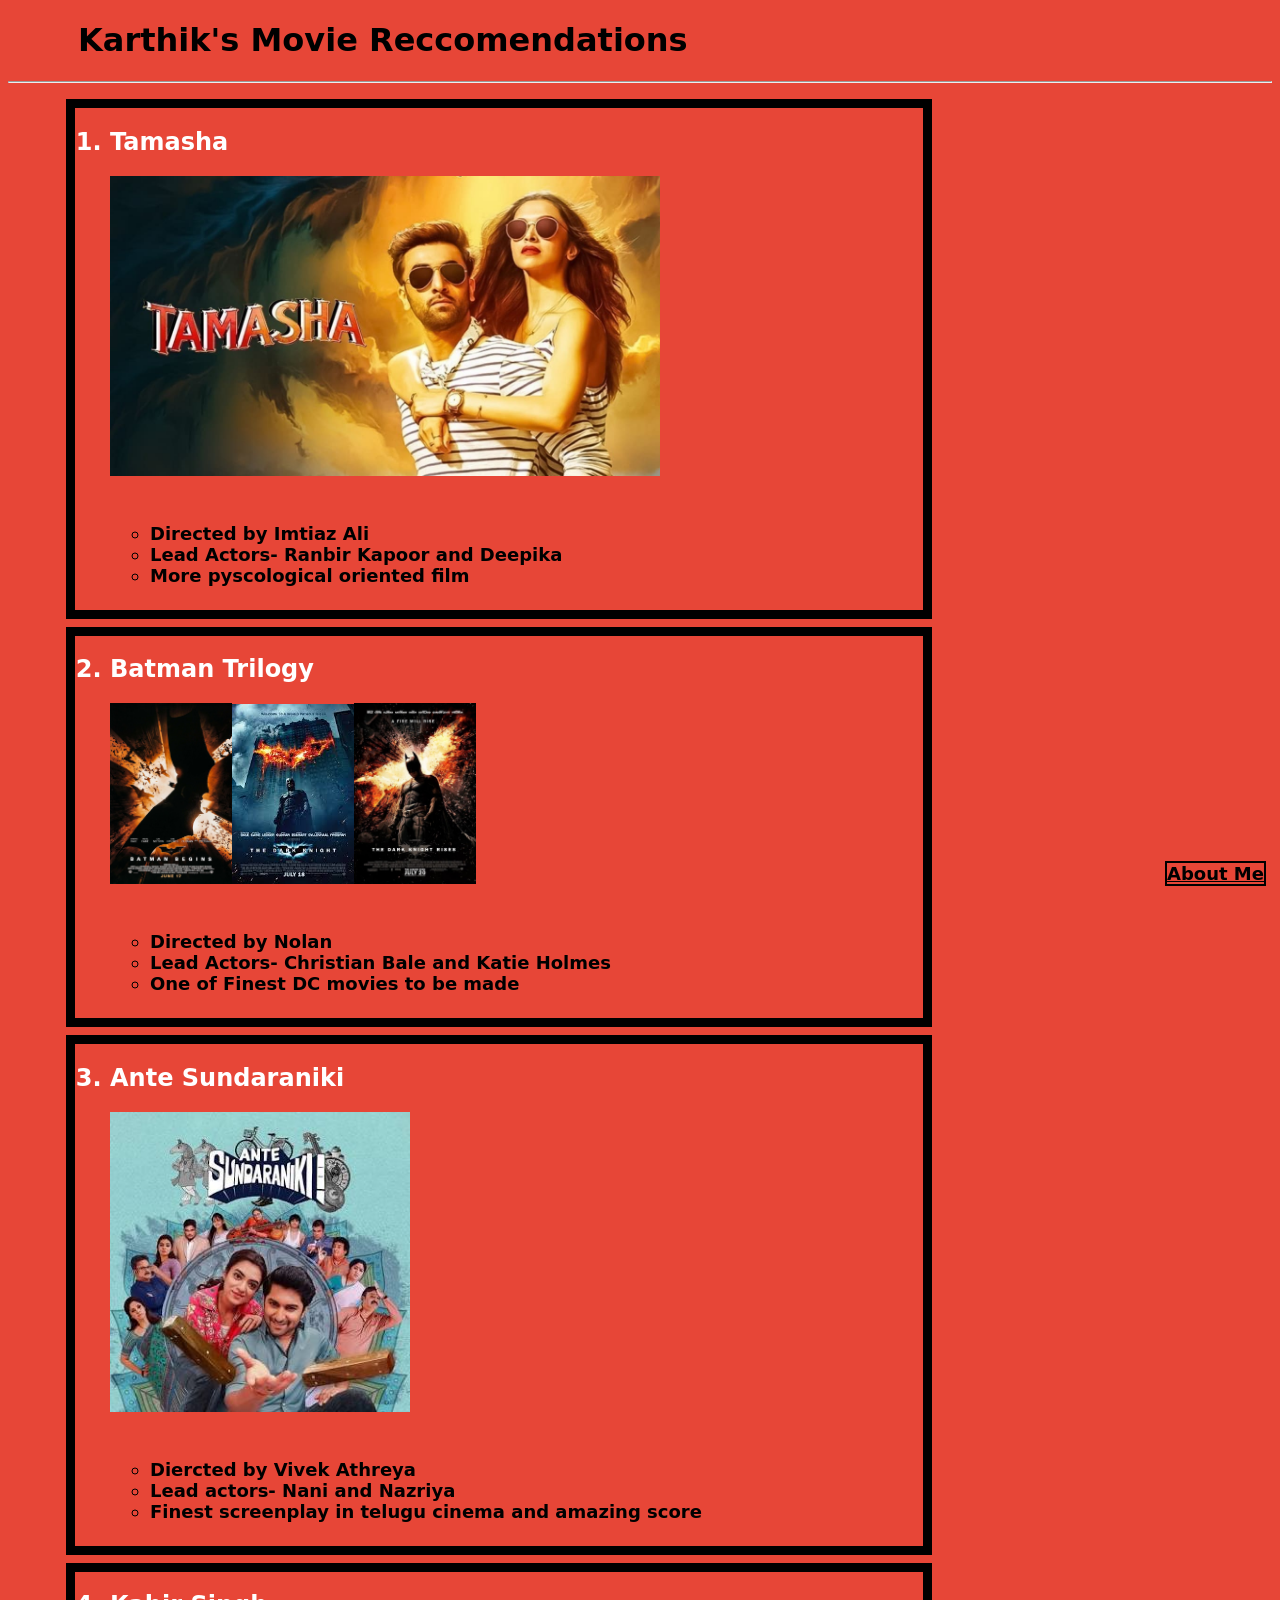
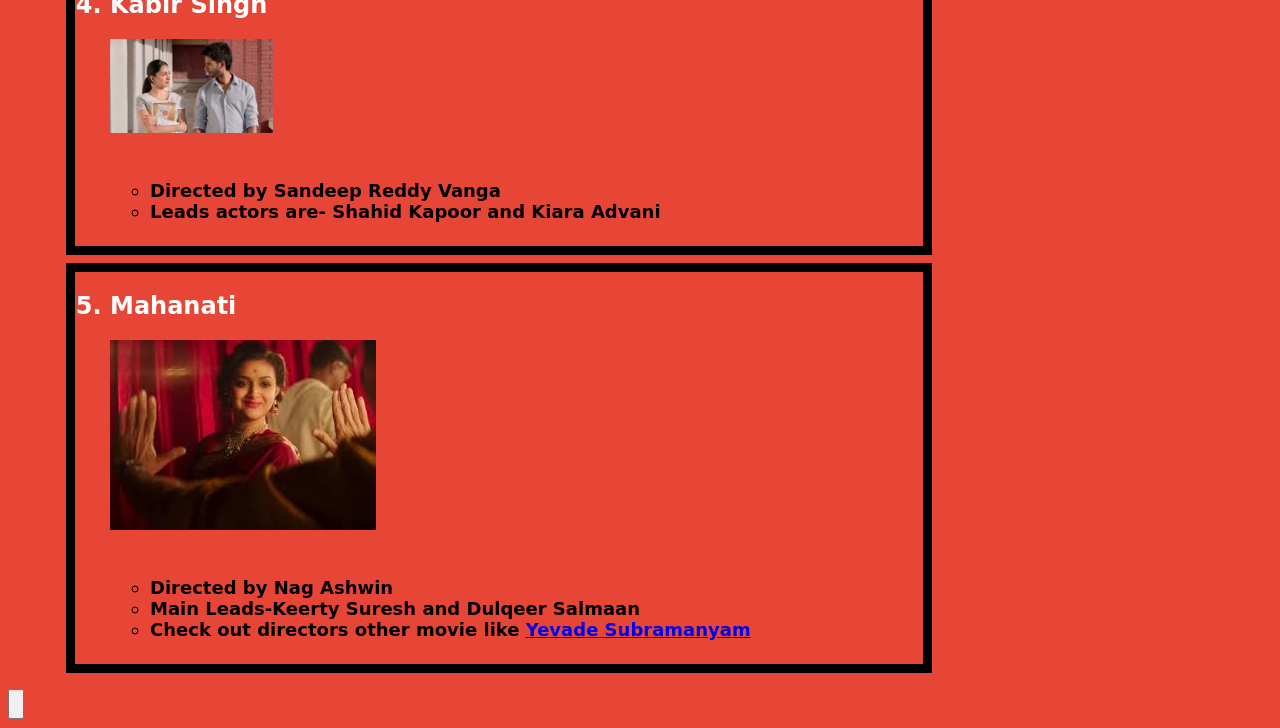
==== index.html @ cbca0136 "Update index.html" ====
<!DOCTYPE html>
<html lang="en">
<head>
    <meta charset="UTF-8">
    <meta name="viewport" content="width=device-width, initial-scale=1.0">
    <title>Frames</title>
    <link rel="stylesheet" href="/stylesheet.css">
    <style>
        h2{
            color: white;
        }
    </style>
</head>
<body>
    <div class="container">
    <h1>Karthik's Movie Reccomendations</h1>
    <hr />
      <ol>
    <div class="movie" id="tamasha">
    <h2><li>Tamasha</li></h2>
    <a href="https://www.zee5.com/movies/details/tamasha/0-0-2539"><img src="./tamasha1170x658964faec2e1a142fdafef271f6e71be9c.jpg" alt="picture of the movie Tamsha" height="300" width="550"></a>
    <ul><br>
        <h4><li>Directed by Imtiaz Ali</li>
            <li>Lead Actors- Ranbir Kapoor and Deepika</li>
            <li>More pyscological oriented film</li></h4>
    </ul></div>
    

    <div class="movie" id="batman">
    <h2><li>Batman Trilogy</li></h2>
    <a href="https://www.hotstar.com/in/movies/the-dark-knight/1971000395"><img src="./MV5BMzA2NDQzZDEtNDU5Ni00YTlkLTg2OWEtYmQwM2Y1YTBjMjFjXkEyXkFqcGc@._V1_FMjpg_UX1000_.jpg" width="15%"><img src="./latest.jpg" width="15%"><img src="./download.jpg" width="15%"></a>
    <ul><br>
        <h4><li>Directed by Nolan</li>
            <li>Lead Actors- Christian Bale and Katie Holmes</li>
            <li>One of Finest DC movies to be made</li></h4>
    </ul></div>

    <div class="movie" id="ante">
    <h2><li>Ante Sundaraniki</li></h2>
    <a href="https://www.netflix.com/in/title/81346056"><img src="./download (2).jpg" alt="movie picture" height="300" width="300"></a>
    <ul><br>
        <h4><li>Diercted by Vivek Athreya</li>
            <li>Lead actors- Nani and Nazriya</li>
            <li>Finest screenplay in telugu cinema and amazing score</li>
    </h4></ul></div>

    <div class="movie" id="kabirsingh">
    <h2><li>Kabir Singh</li></h2>
    <a href="https://www.hotstar.com/in/movies/kabir-singh/1271516484"><img src="./shahid-kapoor-kiara-advani-kabir-singh.jpg" alt="kabir singh movie picture" width="20%"></a>
    <ul><br>
        <h4><li>Directed by Sandeep Reddy Vanga</li>
            <li>Leads actors are- Shahid Kapoor and Kiara Advani</li>
</h4></ul></div>

    <div class="movie" id="mahanti">
    <h2><li>Mahanati</li></h2>
   <a href="https://www.primevideo.com/region/eu/detail/Mahanati-Telugu/0OO3IZOUKK5UD2OCTPVXBA4AO0"><img src="./maha 2.jpg" alt="picture of movie mahanati"></a>
   <ul><br>
<h4><li>Directed by Nag Ashwin</li>
    <li>Main Leads-Keerty Suresh and Dulqeer Salmaan</li>
    <li>Check out directors other movie like <a href="https://www.sunnxt.com/telugu-movie-yevade-subramanyam-2015/detail/7736">Yevade Subramanyam</a></li></h4></ul></div>
      </ol>
      <button><h4><a href="./about Me.html" class="fixed">About Me</a></h4></button>
      </div>
</body>
</html>
---- stylesheet.css ----
body{
    background-color:  rgb(231, 70, 55);
}
h4{
    font-size: 18px;
}
*{
    font-family: system-ui, -apple-system, BlinkMacSystemFont, 'Segoe UI', Roboto, Oxygen, Ubuntu, Cantarell, 'Open Sans', 'Helvetica Neue', sans-serif;
}
.movie{
    border: 9px solid black;
    margin: 8px;
    margin-right: 350px;
    padding-left: 35px;
    position:relative; left: 10px;
}
.fixed{
    position: fixed;bottom: 14px; right: 14px;
    color: black;
    border: 2px solid black;
}
h1{
    margin-left: 70px;
}


/*media query for devices under 600px css code*/
@media(max-width:600px){
    body{
        h1{
     margin-left: 30px;
     padding-top: 10px;
        }
        div{
            width: 550px;
        }
        .movie{
            margin-right: -250px;
        }
        .container{
            margin-left: -30px;
        }
             }
    }
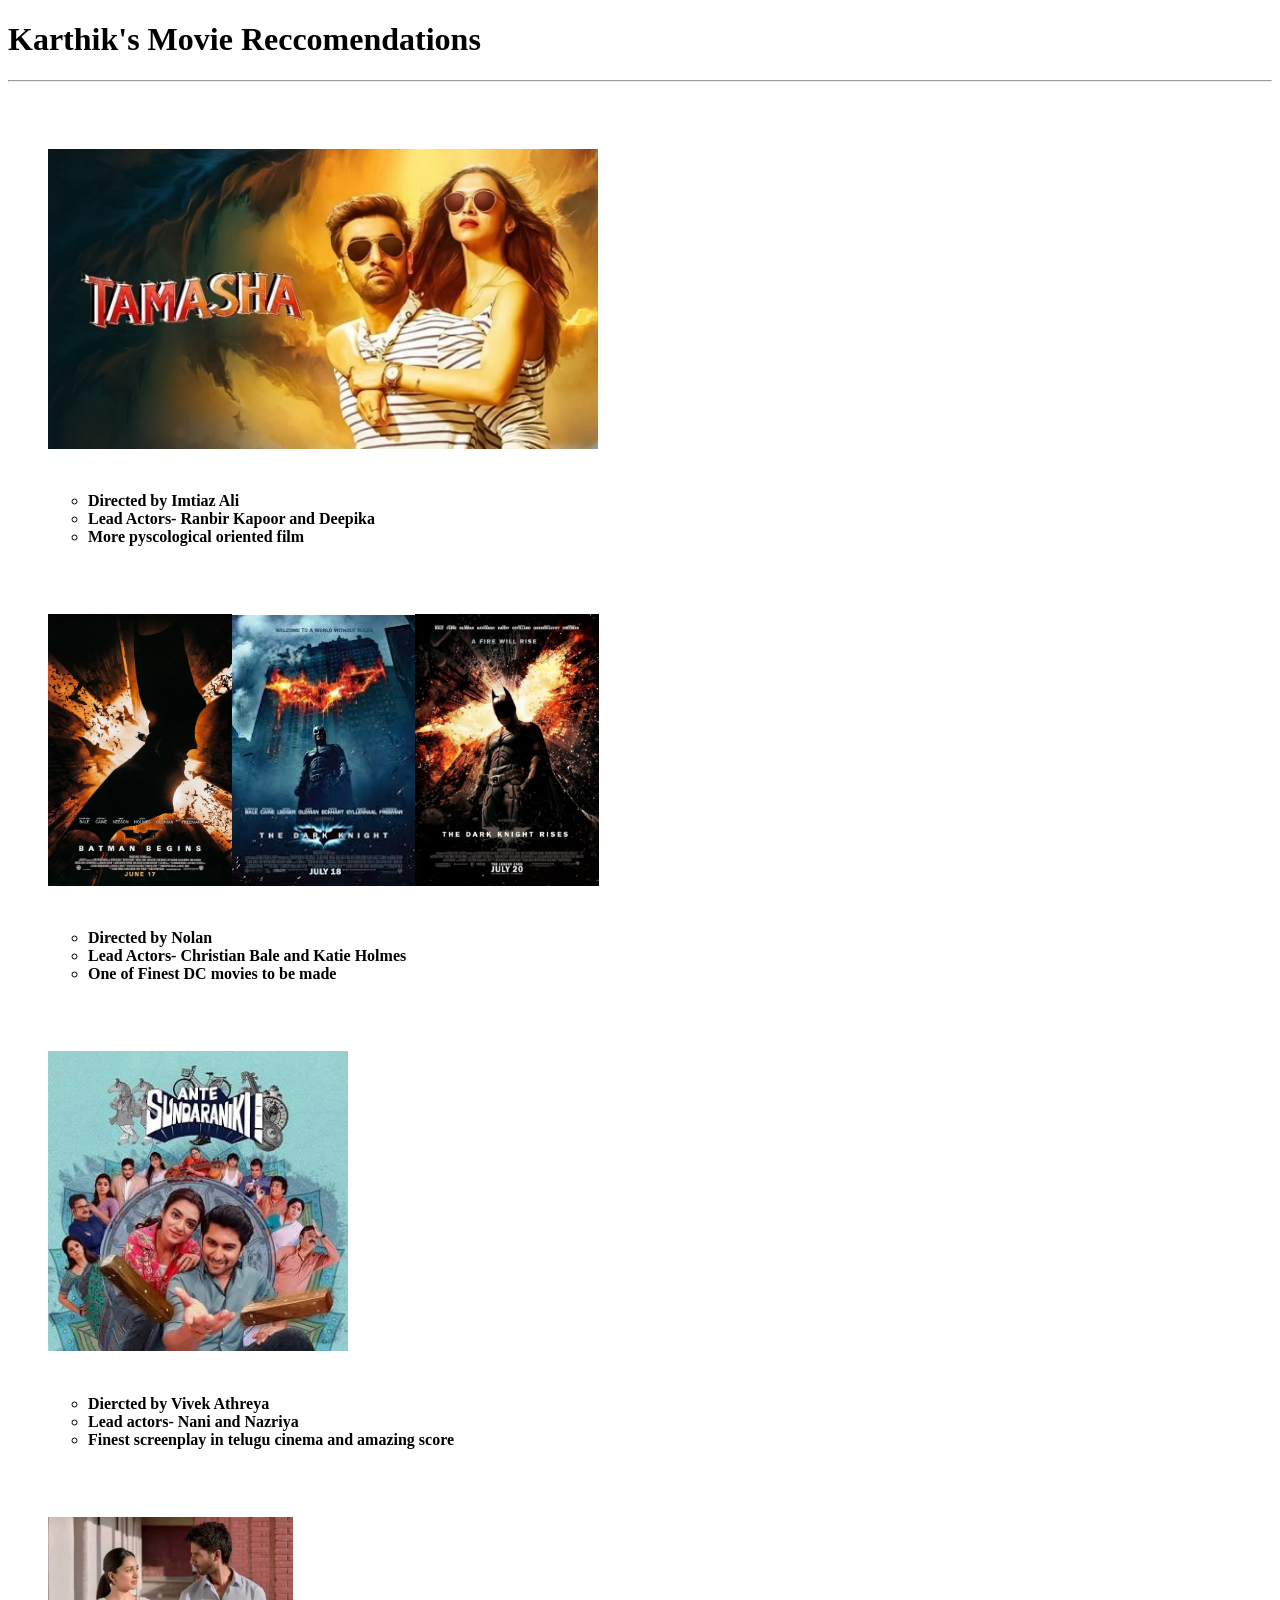
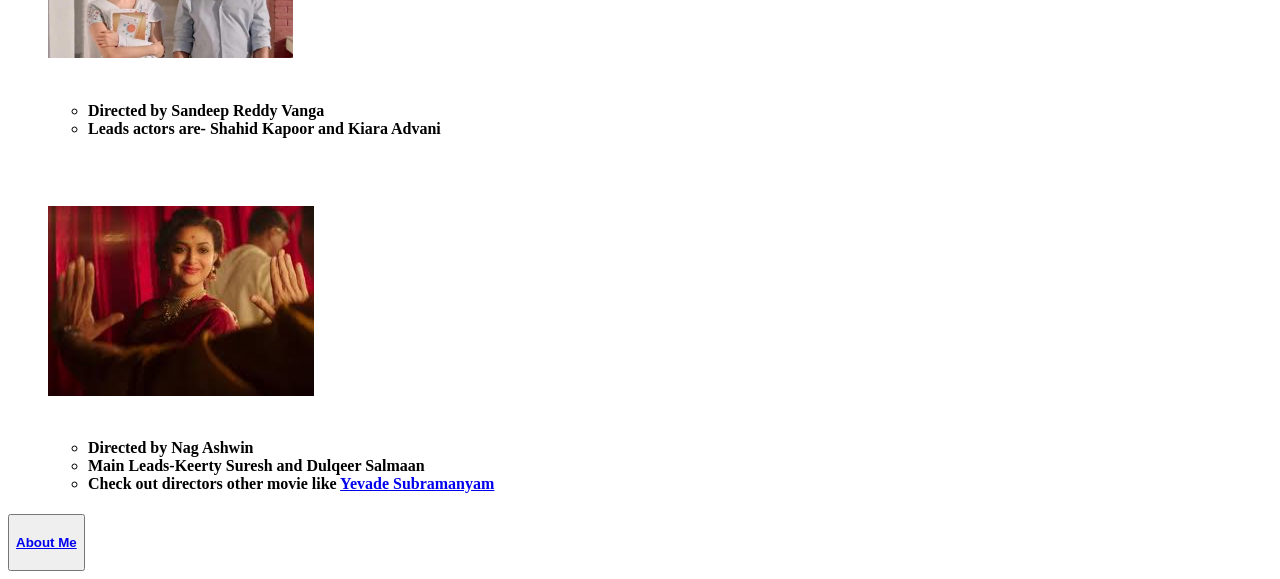
==== commit 6c867163: "Add files via upload" ====
--- a/index.html
+++ b/index.html
@@ -4,7 +4,7 @@
     <meta charset="UTF-8">
     <meta name="viewport" content="width=device-width, initial-scale=1.0">
     <title>Frames</title>
-    <link rel="stylesheet" href="/stylesheet.css">
+    <link rel="stylesheet" href="./css/stylesheet.css">
     <style>
         h2{
             color: white;
@@ -52,7 +52,7 @@
             <li>Leads actors are- Shahid Kapoor and Kiara Advani</li>
 </h4></ul></div>
 
-    <div class="movie" id="mahanti">
+    <div class="movie" id="mahanati">
     <h2><li>Mahanati</li></h2>
    <a href="https://www.primevideo.com/region/eu/detail/Mahanati-Telugu/0OO3IZOUKK5UD2OCTPVXBA4AO0"><img src="./maha 2.jpg" alt="picture of movie mahanati"></a>
    <ul><br>
@@ -63,4 +63,4 @@
       <button><h4><a href="./about Me.html" class="fixed">About Me</a></h4></button>
       </div>
 </body>
-</html>
+</html>
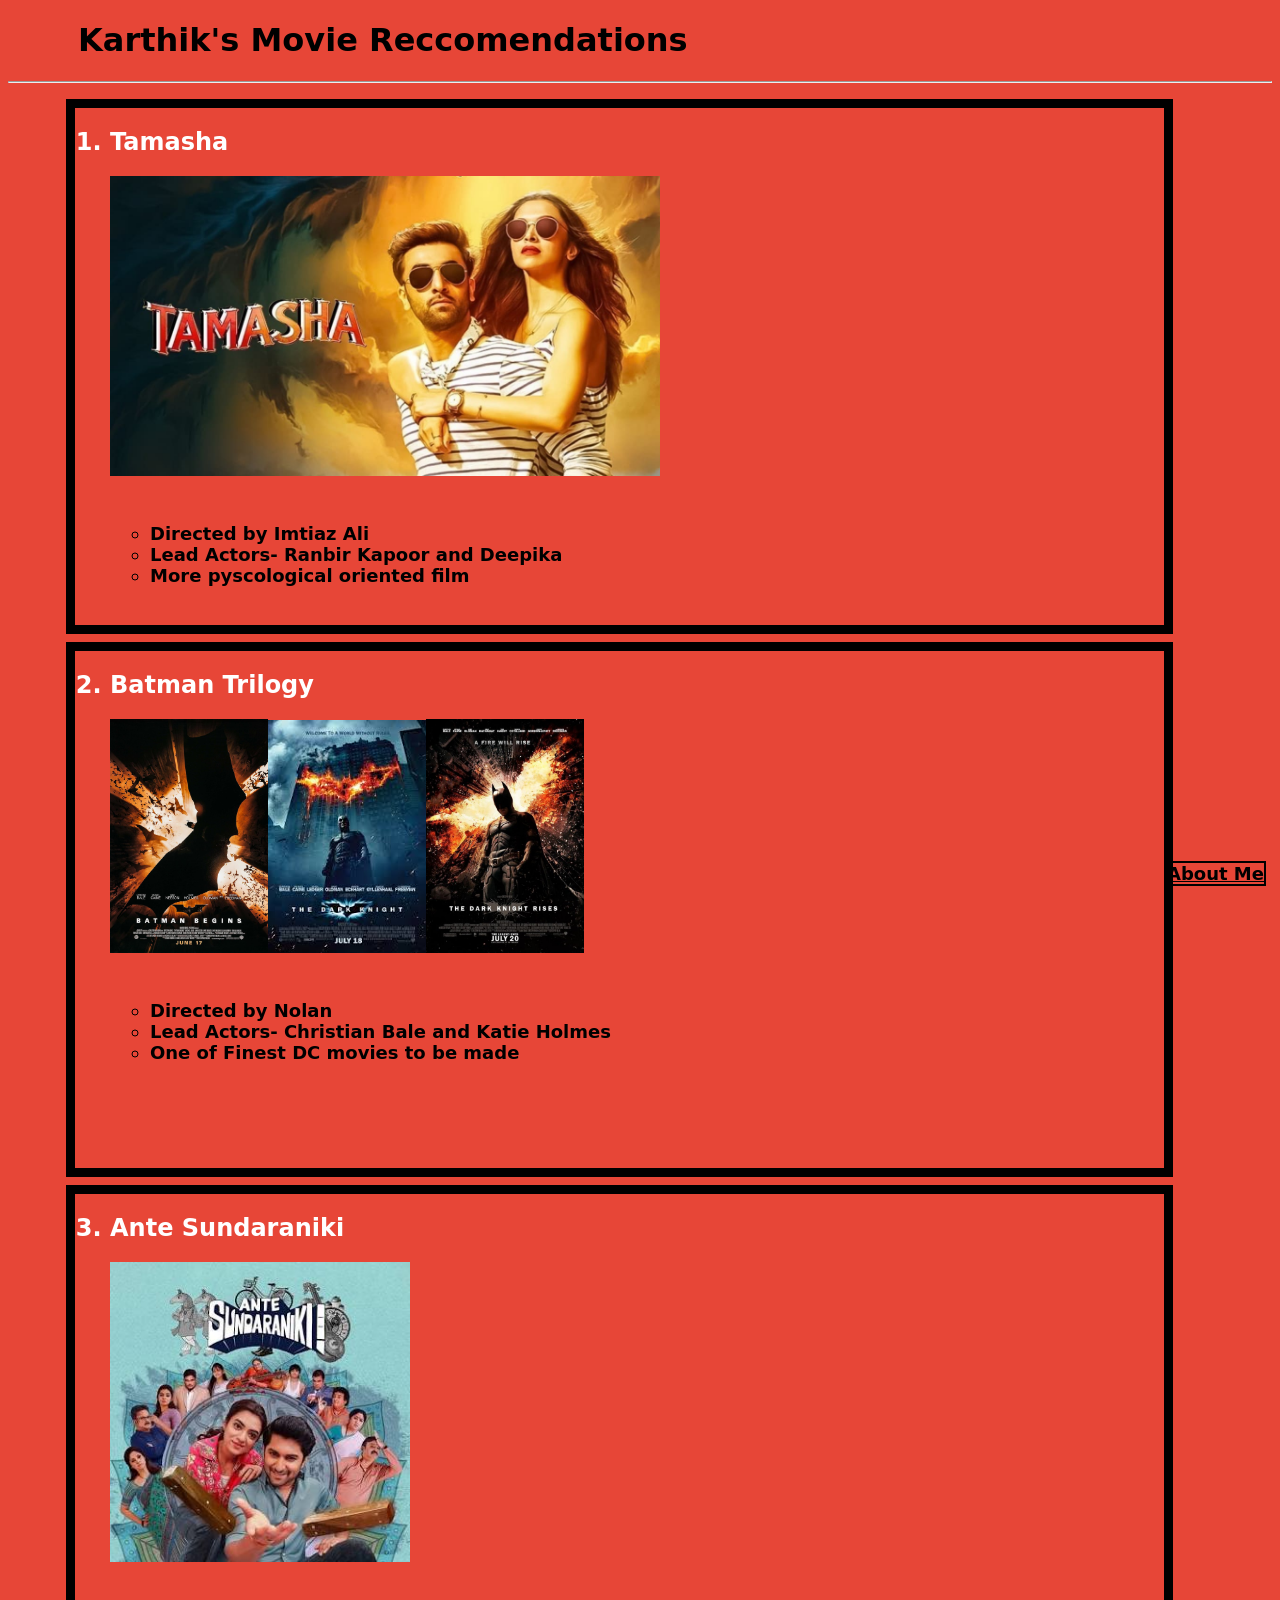
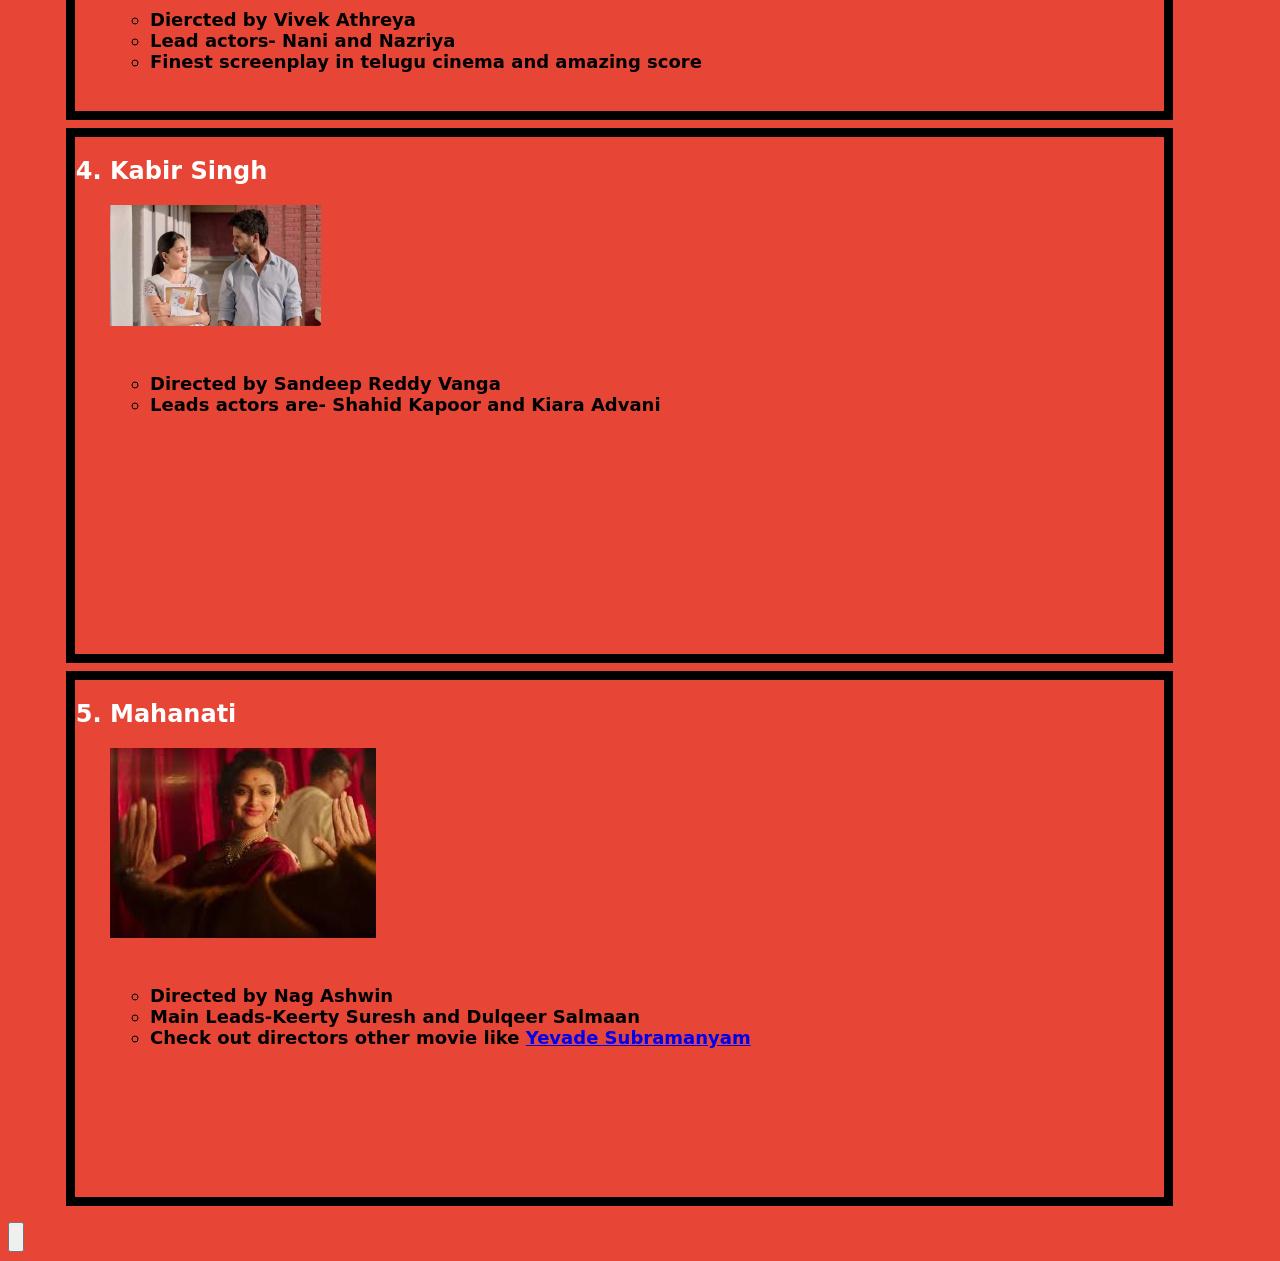
==== commit 08900291: "Update index.html" ====
--- a/index.html
+++ b/index.html
@@ -4,7 +4,7 @@
     <meta charset="UTF-8">
     <meta name="viewport" content="width=device-width, initial-scale=1.0">
     <title>Frames</title>
-    <link rel="stylesheet" href="./css/stylesheet.css">
+    <link rel="stylesheet" href="/stylesheet.css">
     <style>
         h2{
             color: white;
@@ -63,4 +63,4 @@
       <button><h4><a href="./about Me.html" class="fixed">About Me</a></h4></button>
       </div>
 </body>
-</html>+</html>
--- a/stylesheet.css
+++ b/stylesheet.css
@@ -0,0 +1,64 @@
+body{
+    background-color:  rgb(231, 70, 55);
+}
+h4{
+    font-size: 18px;
+}
+*{
+    font-family: system-ui, -apple-system, BlinkMacSystemFont, 'Segoe UI', Roboto, Oxygen, Ubuntu, Cantarell, 'Open Sans', 'Helvetica Neue', sans-serif;
+}
+.movie{
+    border: 9px solid black;
+    margin: 8px;
+    height: 517px;
+    width: 1054px;
+    padding-left: 35px;
+    position:relative; left: 10px;
+}
+.fixed{
+    position: fixed;bottom: 14px; right: 14px;
+    color: black;
+    border: 2px solid black;
+    }
+h1{
+    margin-left: 70px;
+}
+
+
+/*media query for devices under 600px css code*/
+@media(max-width:600px){
+        h1{
+     margin-left: 50px;
+     padding-top: 10px;
+        }
+        .movie{
+            width: 550px;
+            margin-right: -250px;
+        }
+        .container{
+            margin-left: -40px;
+        }
+        .fixed{
+    font-size: 25px !important; 
+        }
+        h4{
+            font-size: 23px;
+        }
+        #tamasha img{
+            width: 500px;
+            height:auto;
+        } 
+        #batman img{
+            display: inline;
+            width: 20%;
+            height: 40%;
+        }
+        #kabirsingh img{
+            width: 85%;
+            height: auto;
+        }
+        #mahanati{
+            width: 85%;
+            height: auto;
+        }
+    }
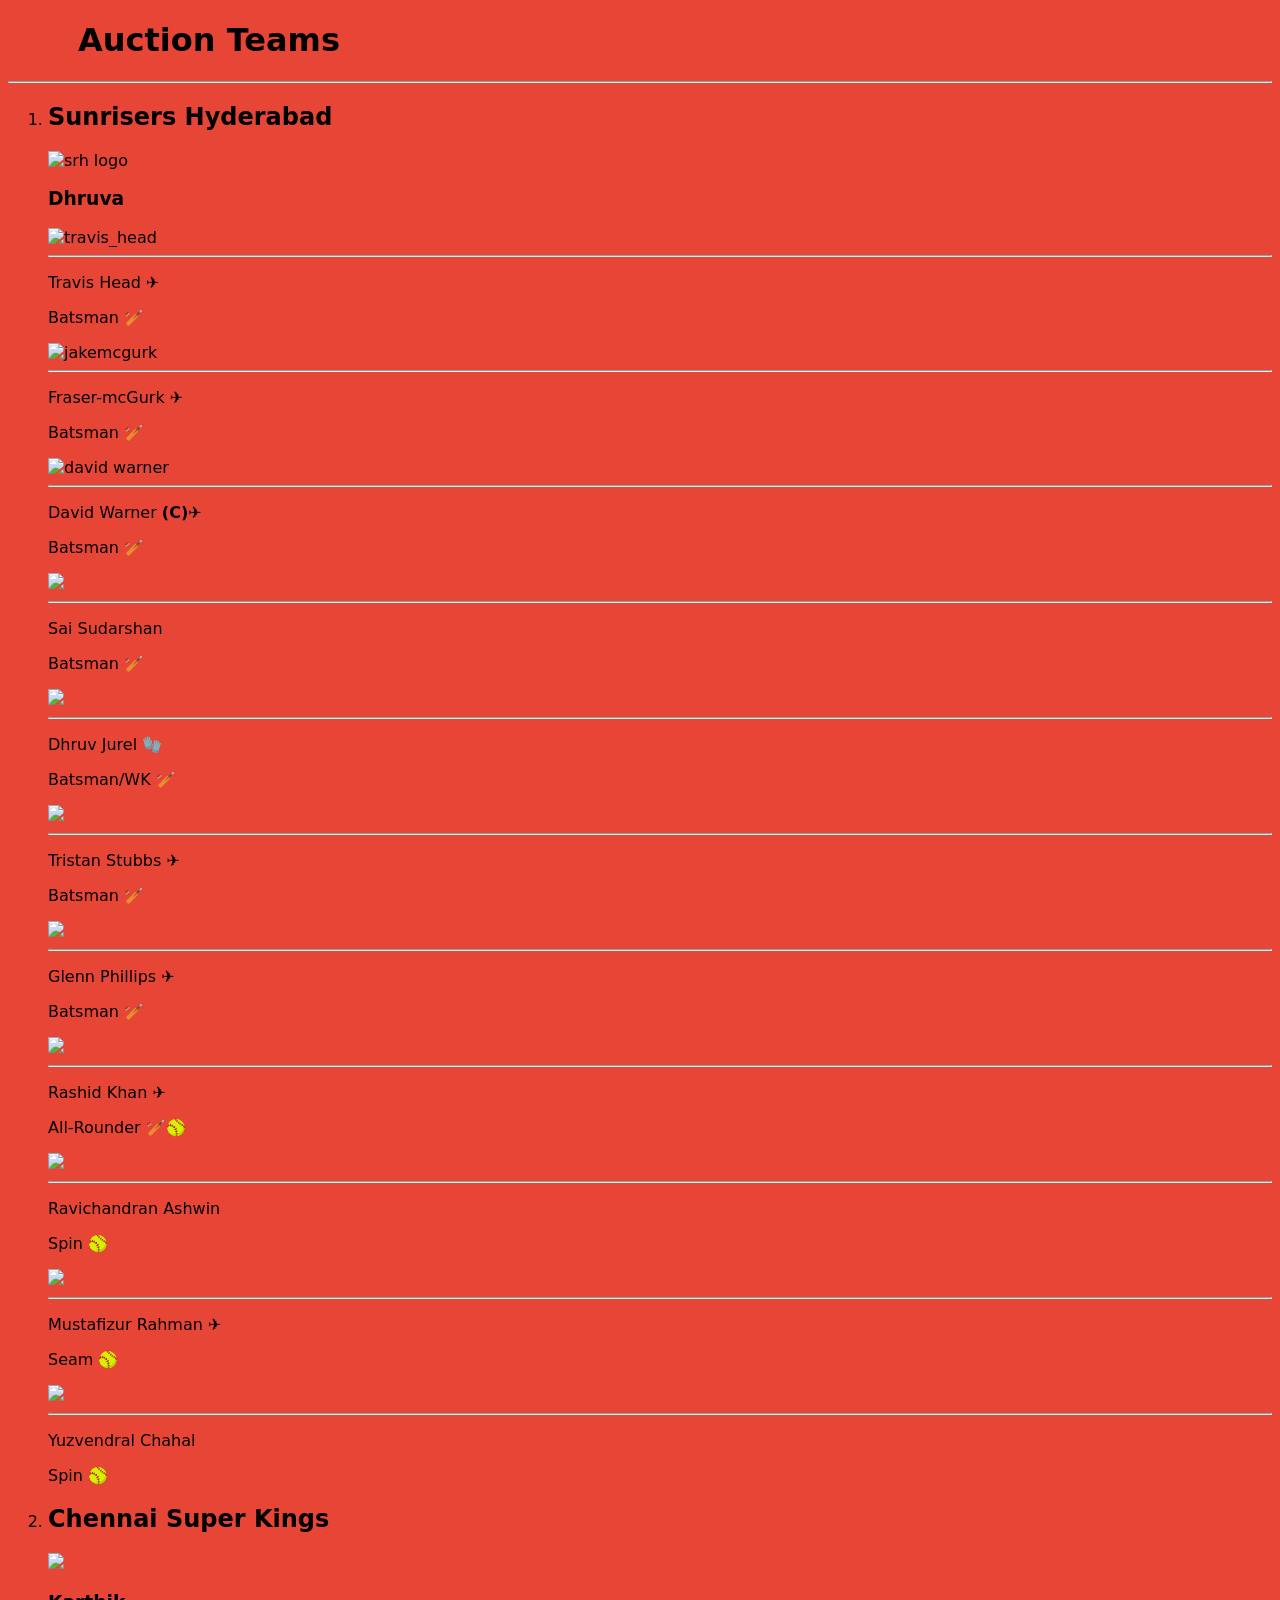
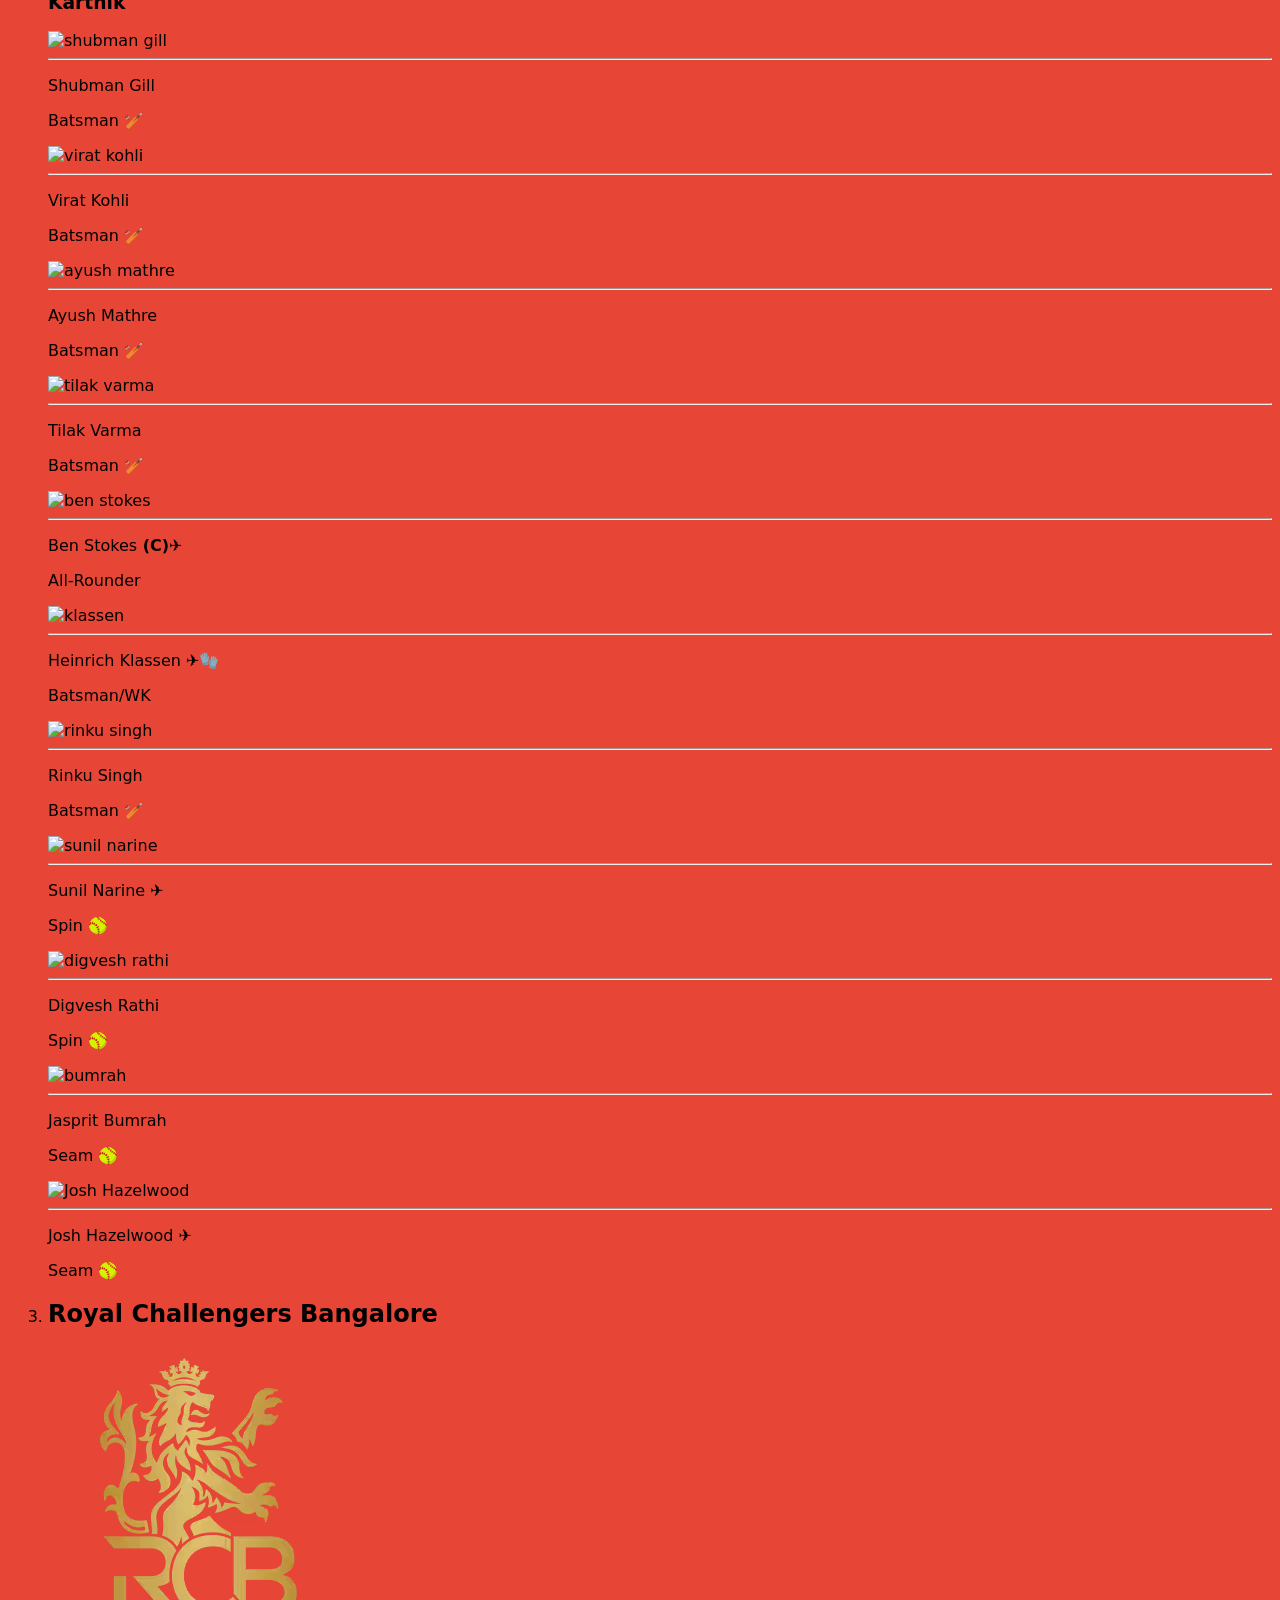
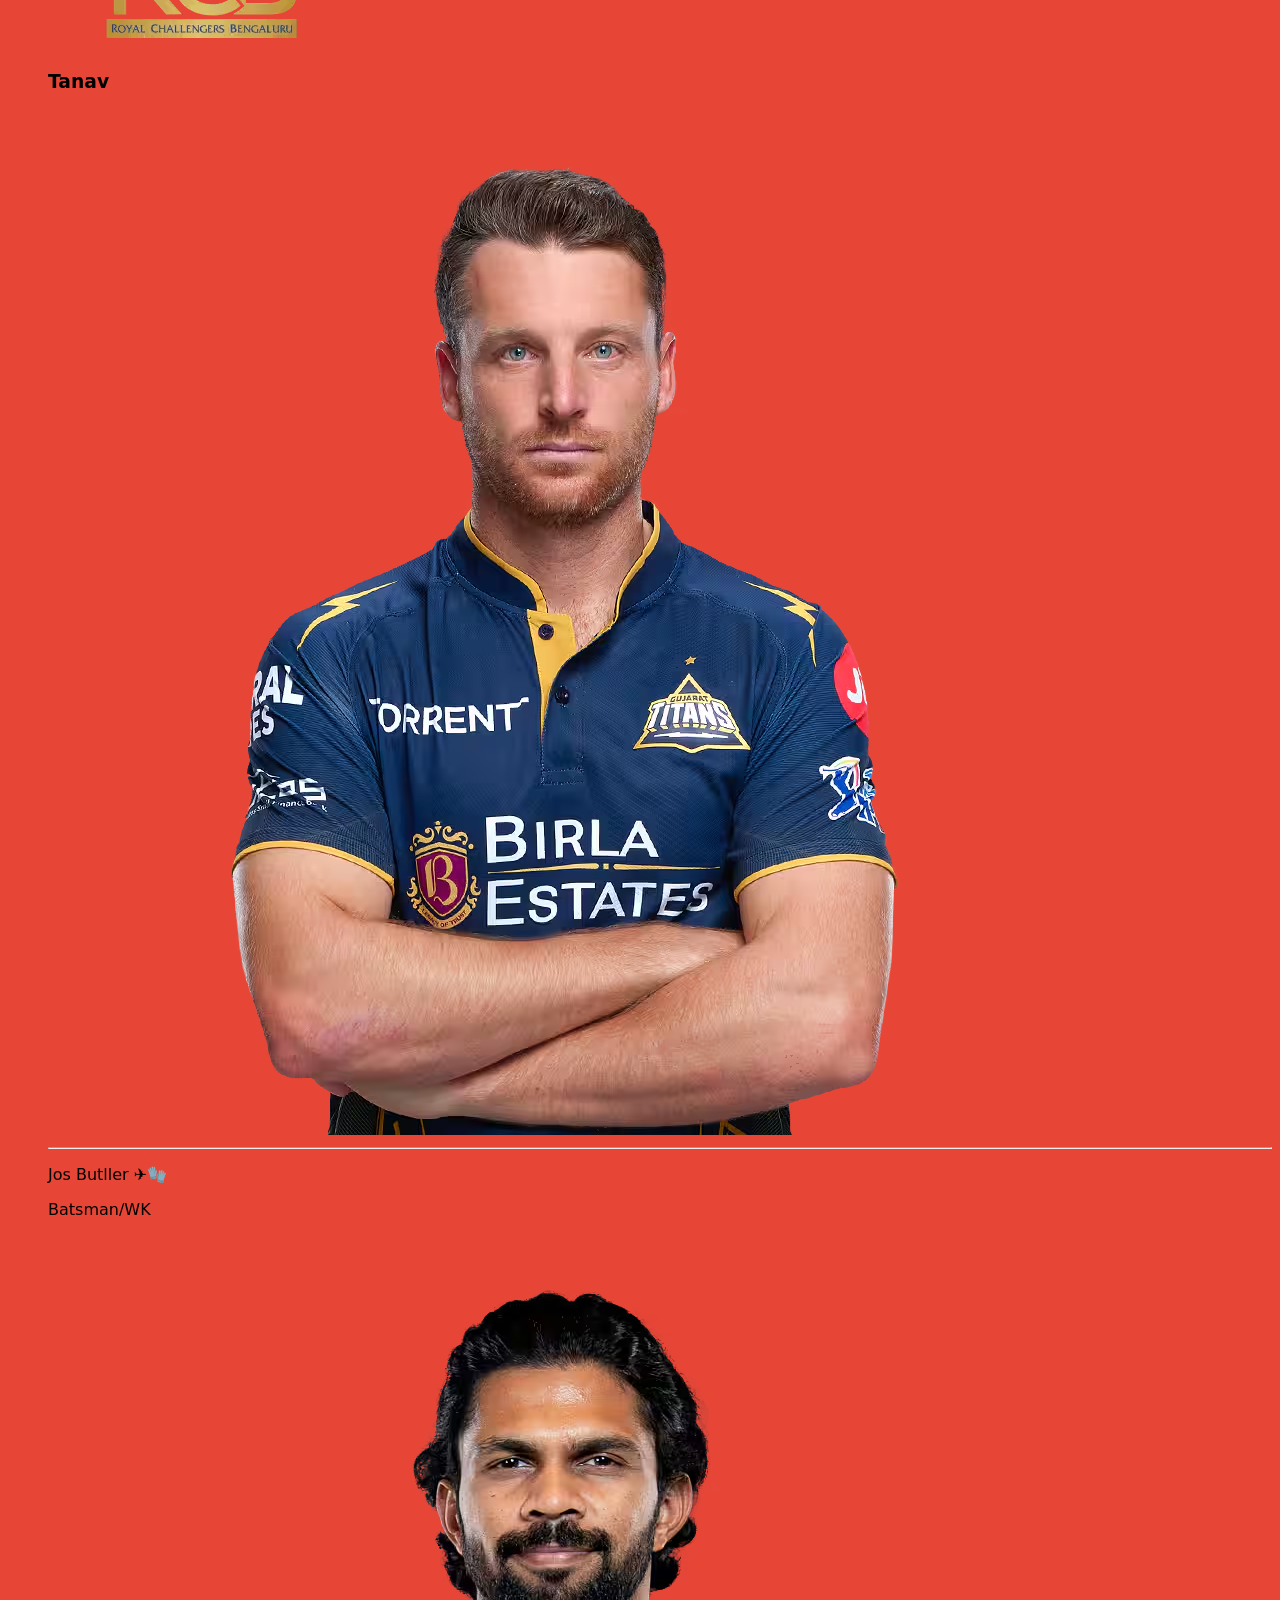
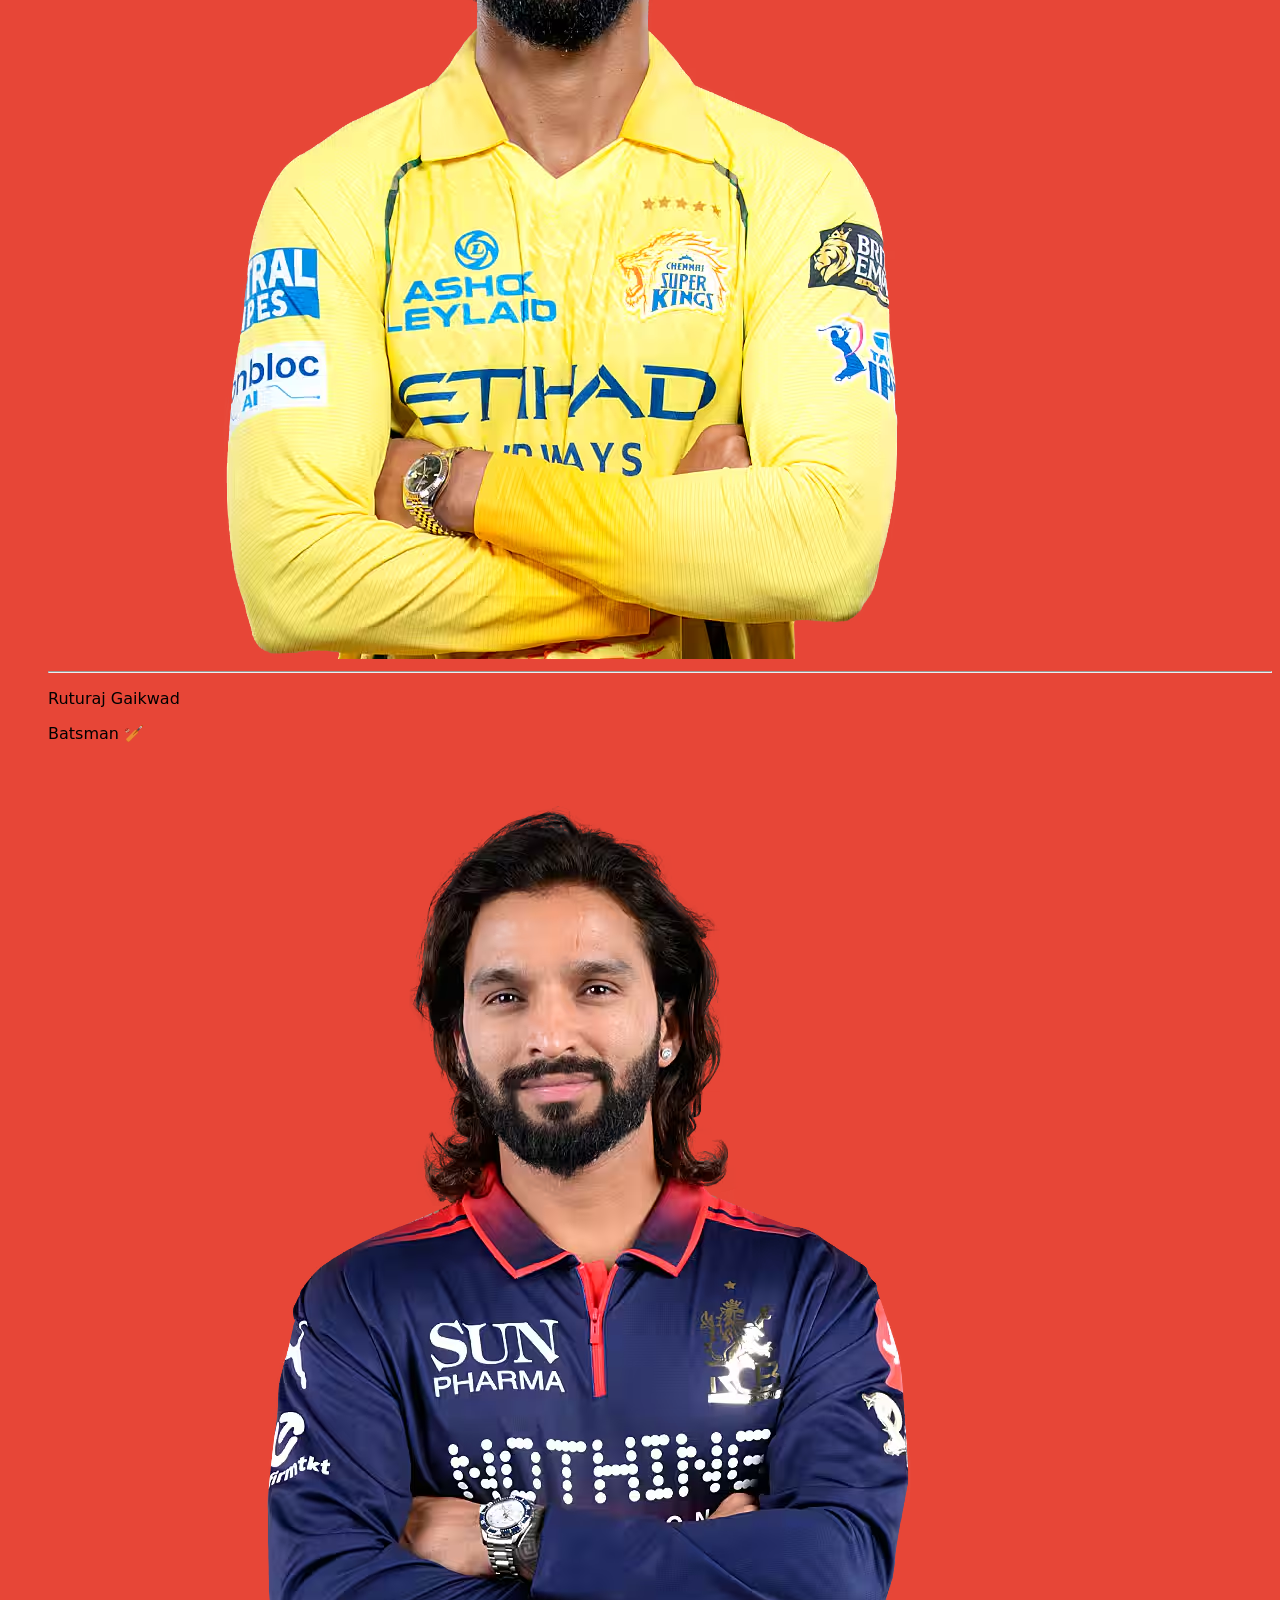
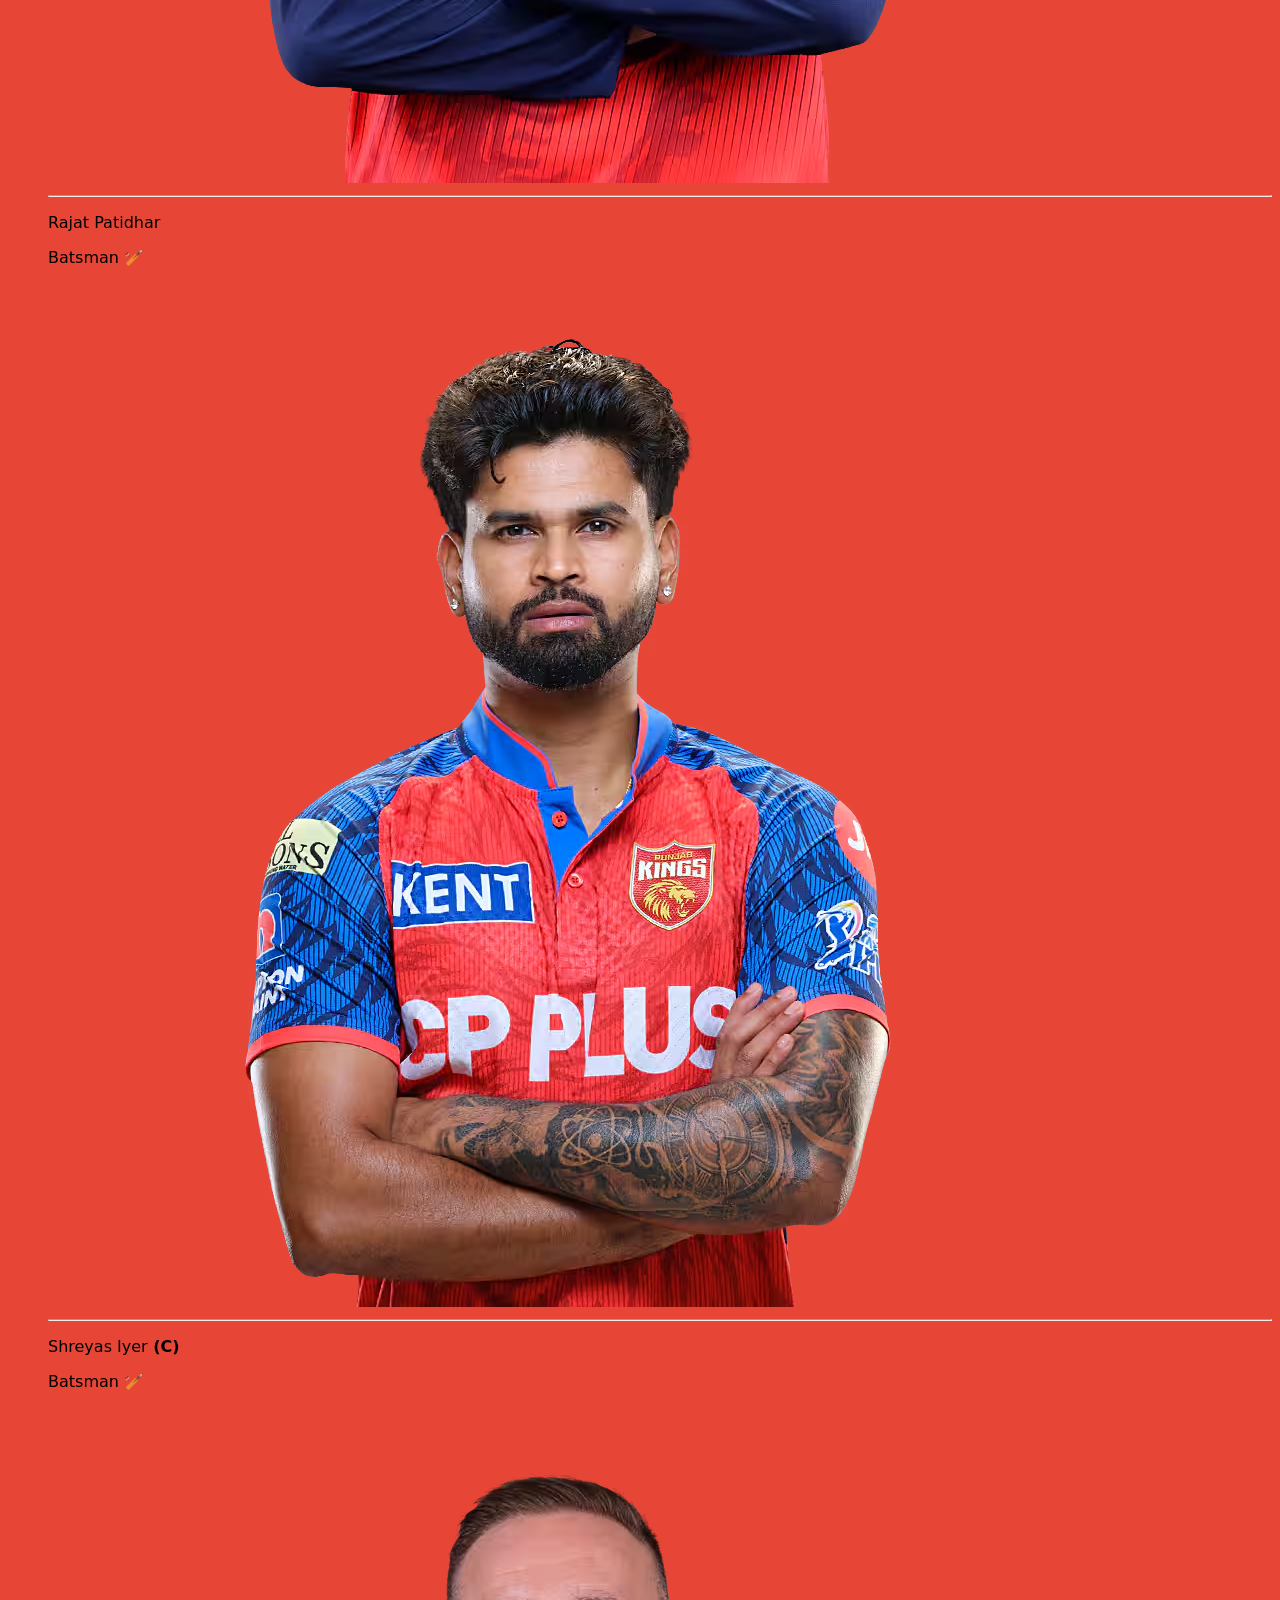
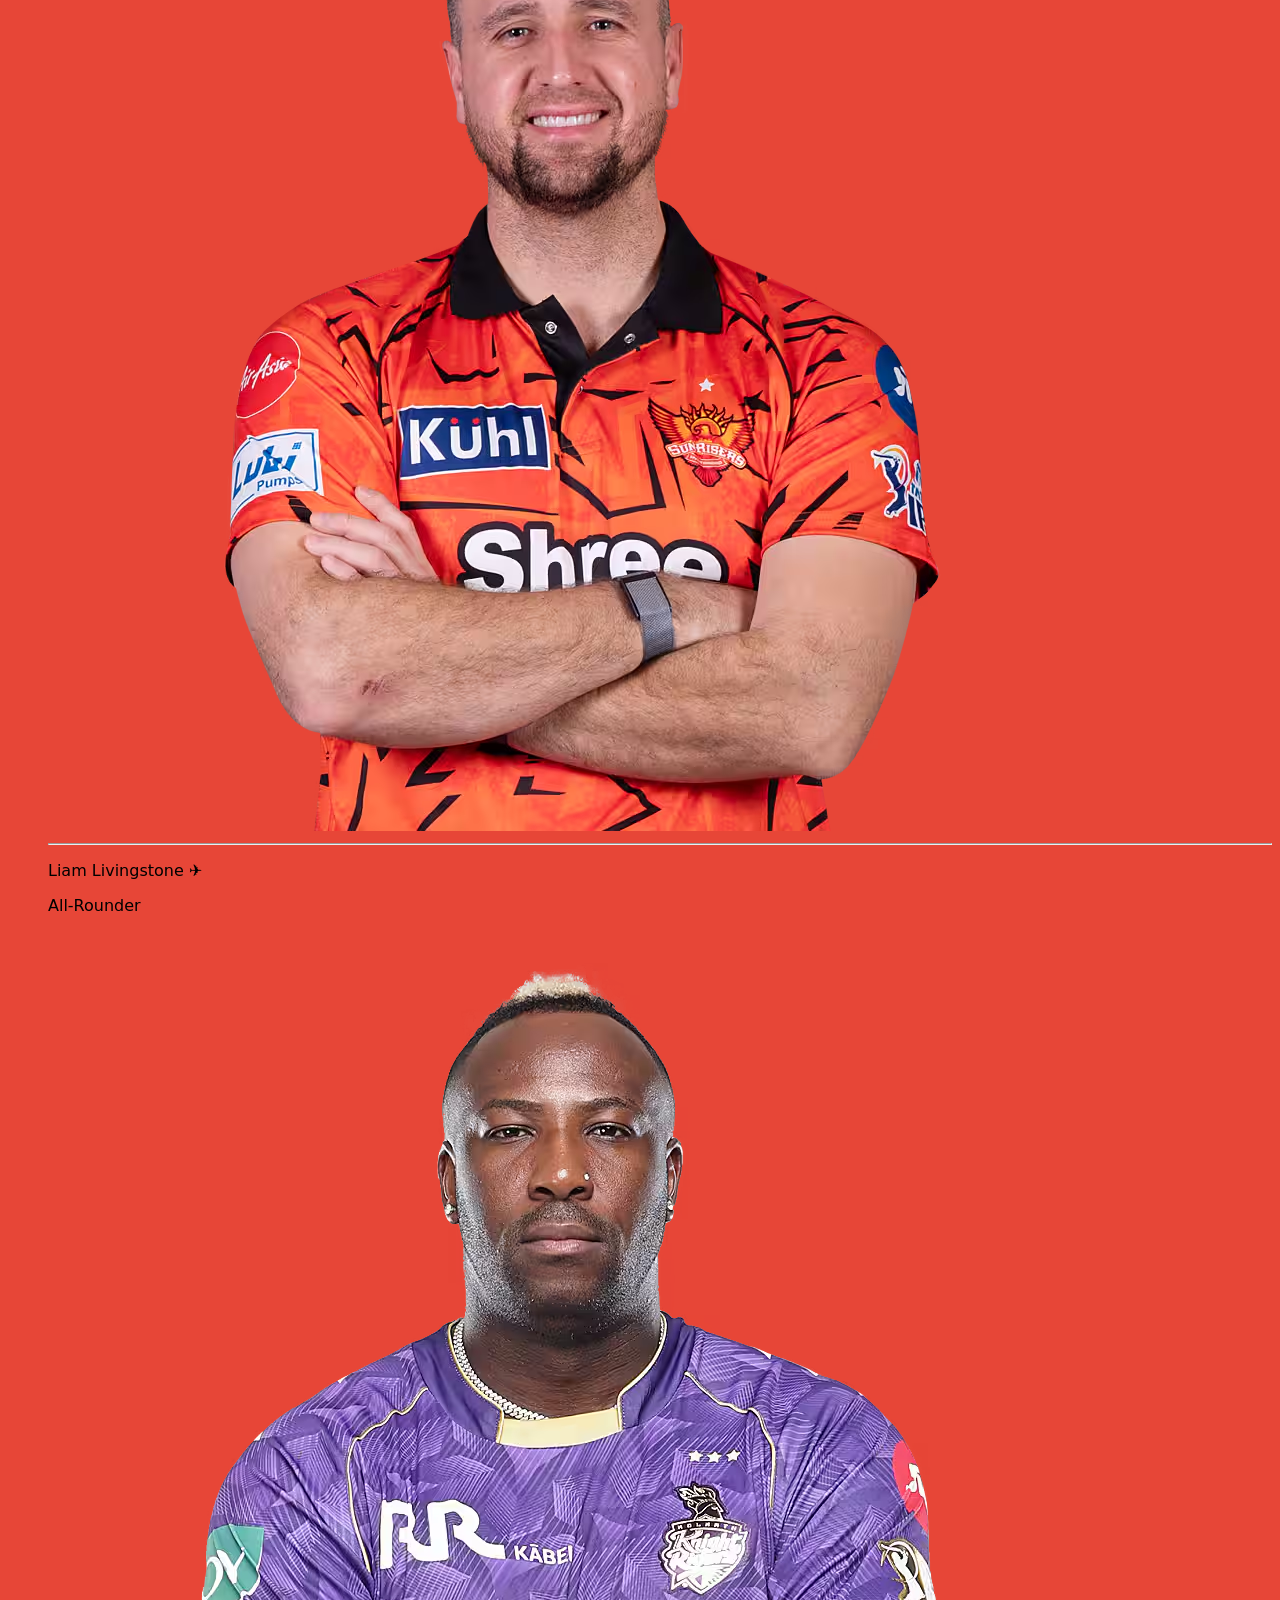
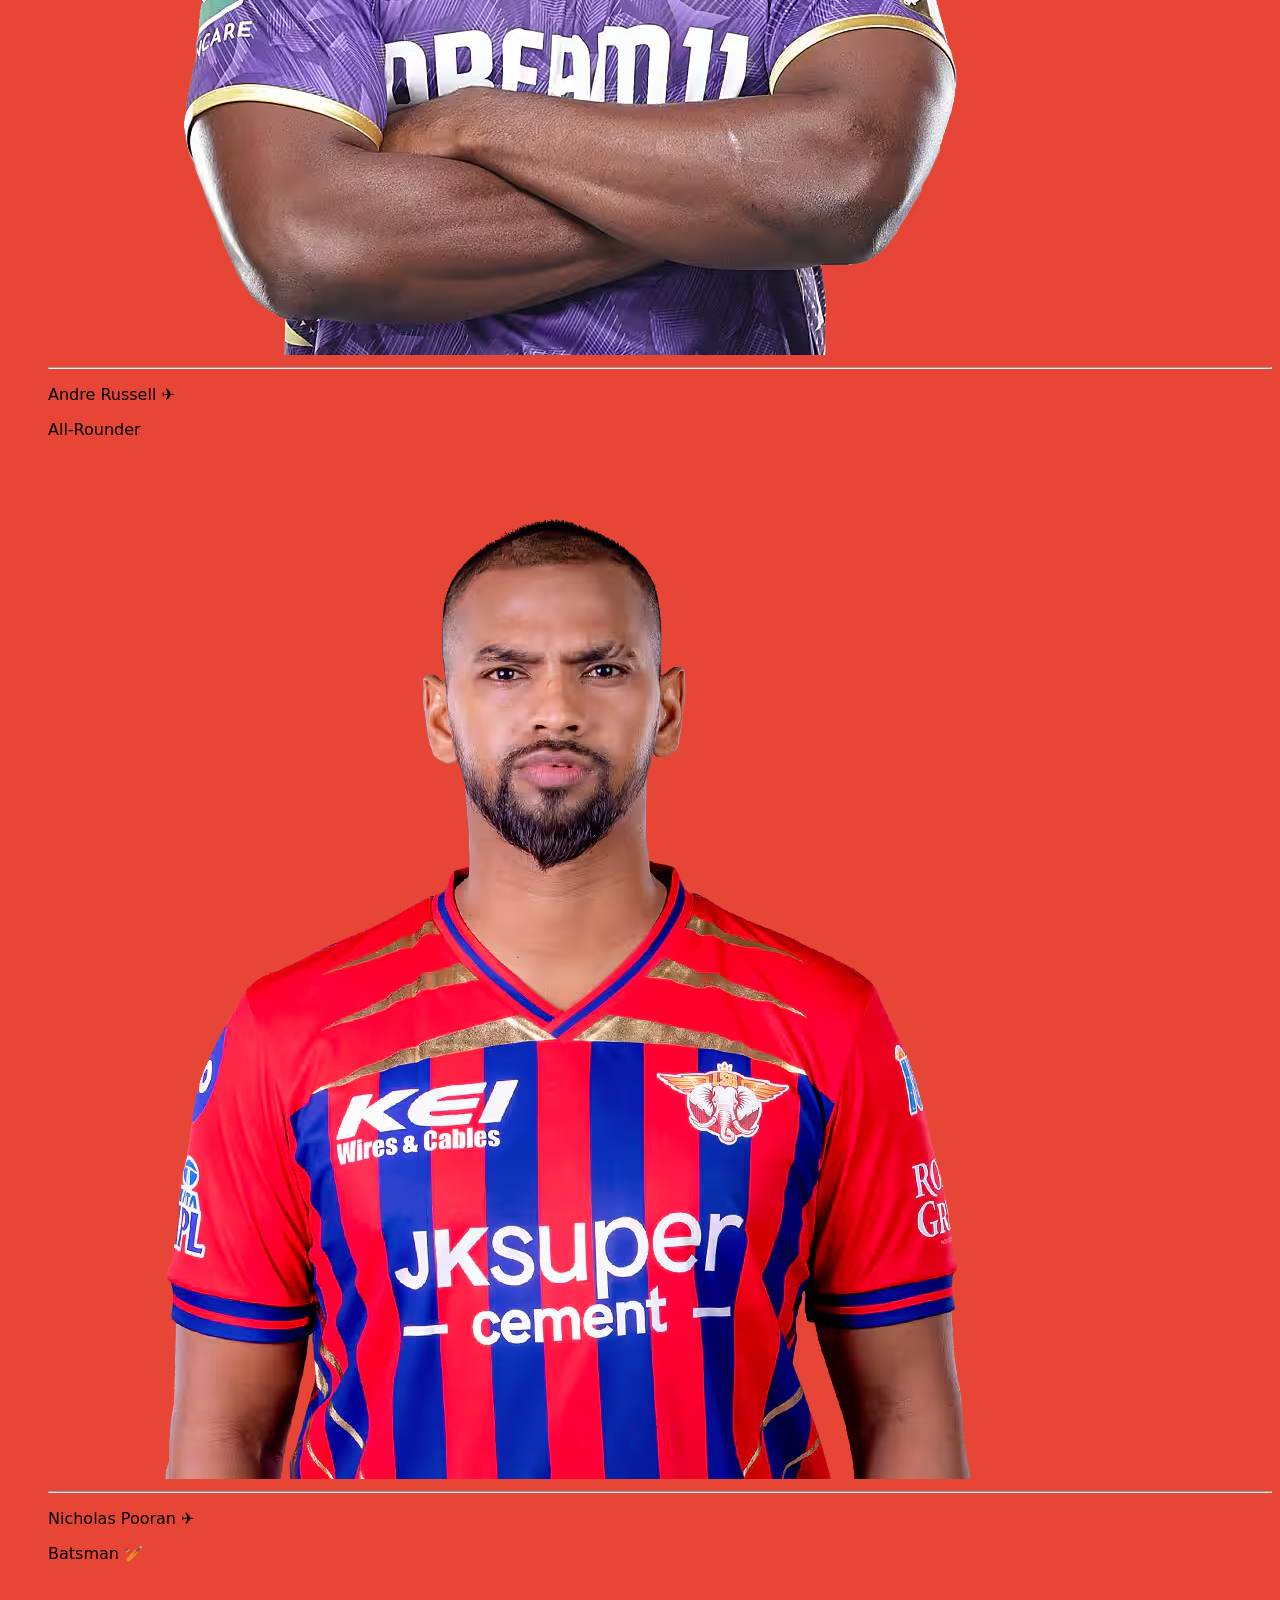
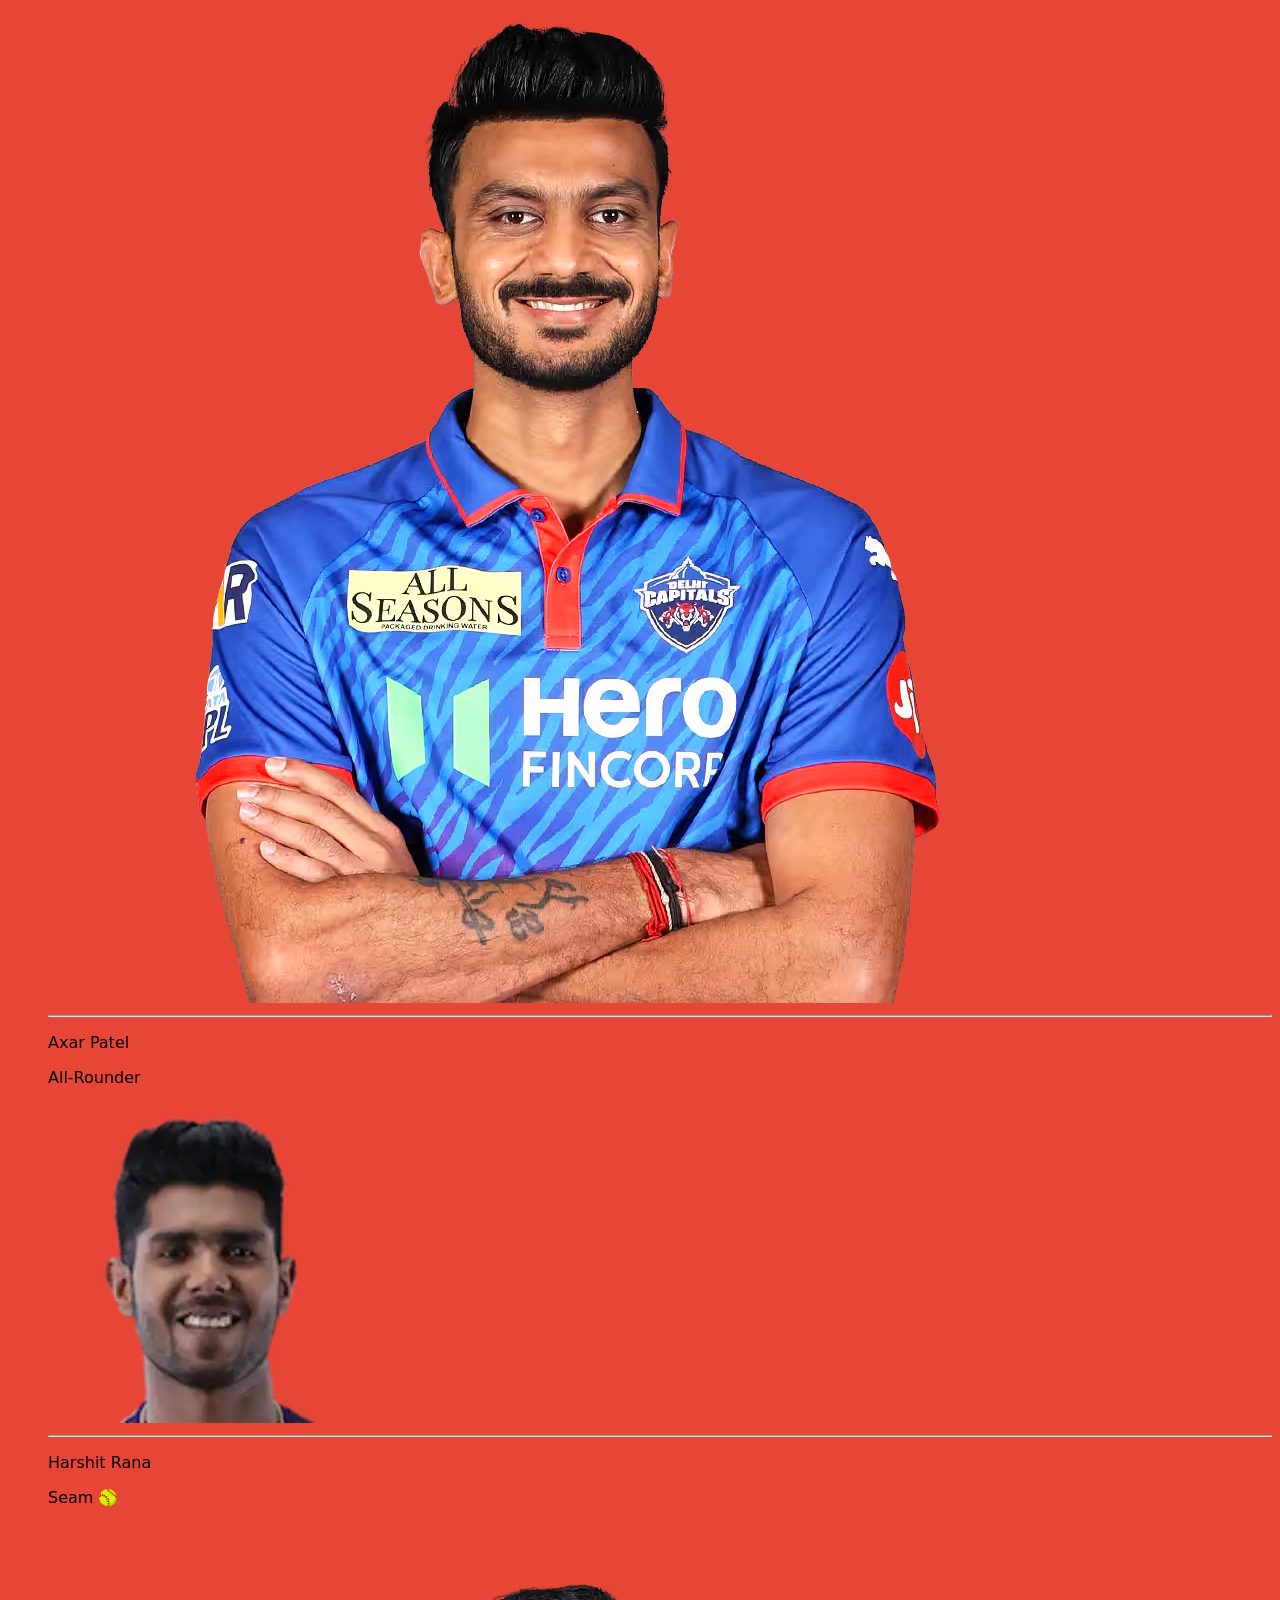
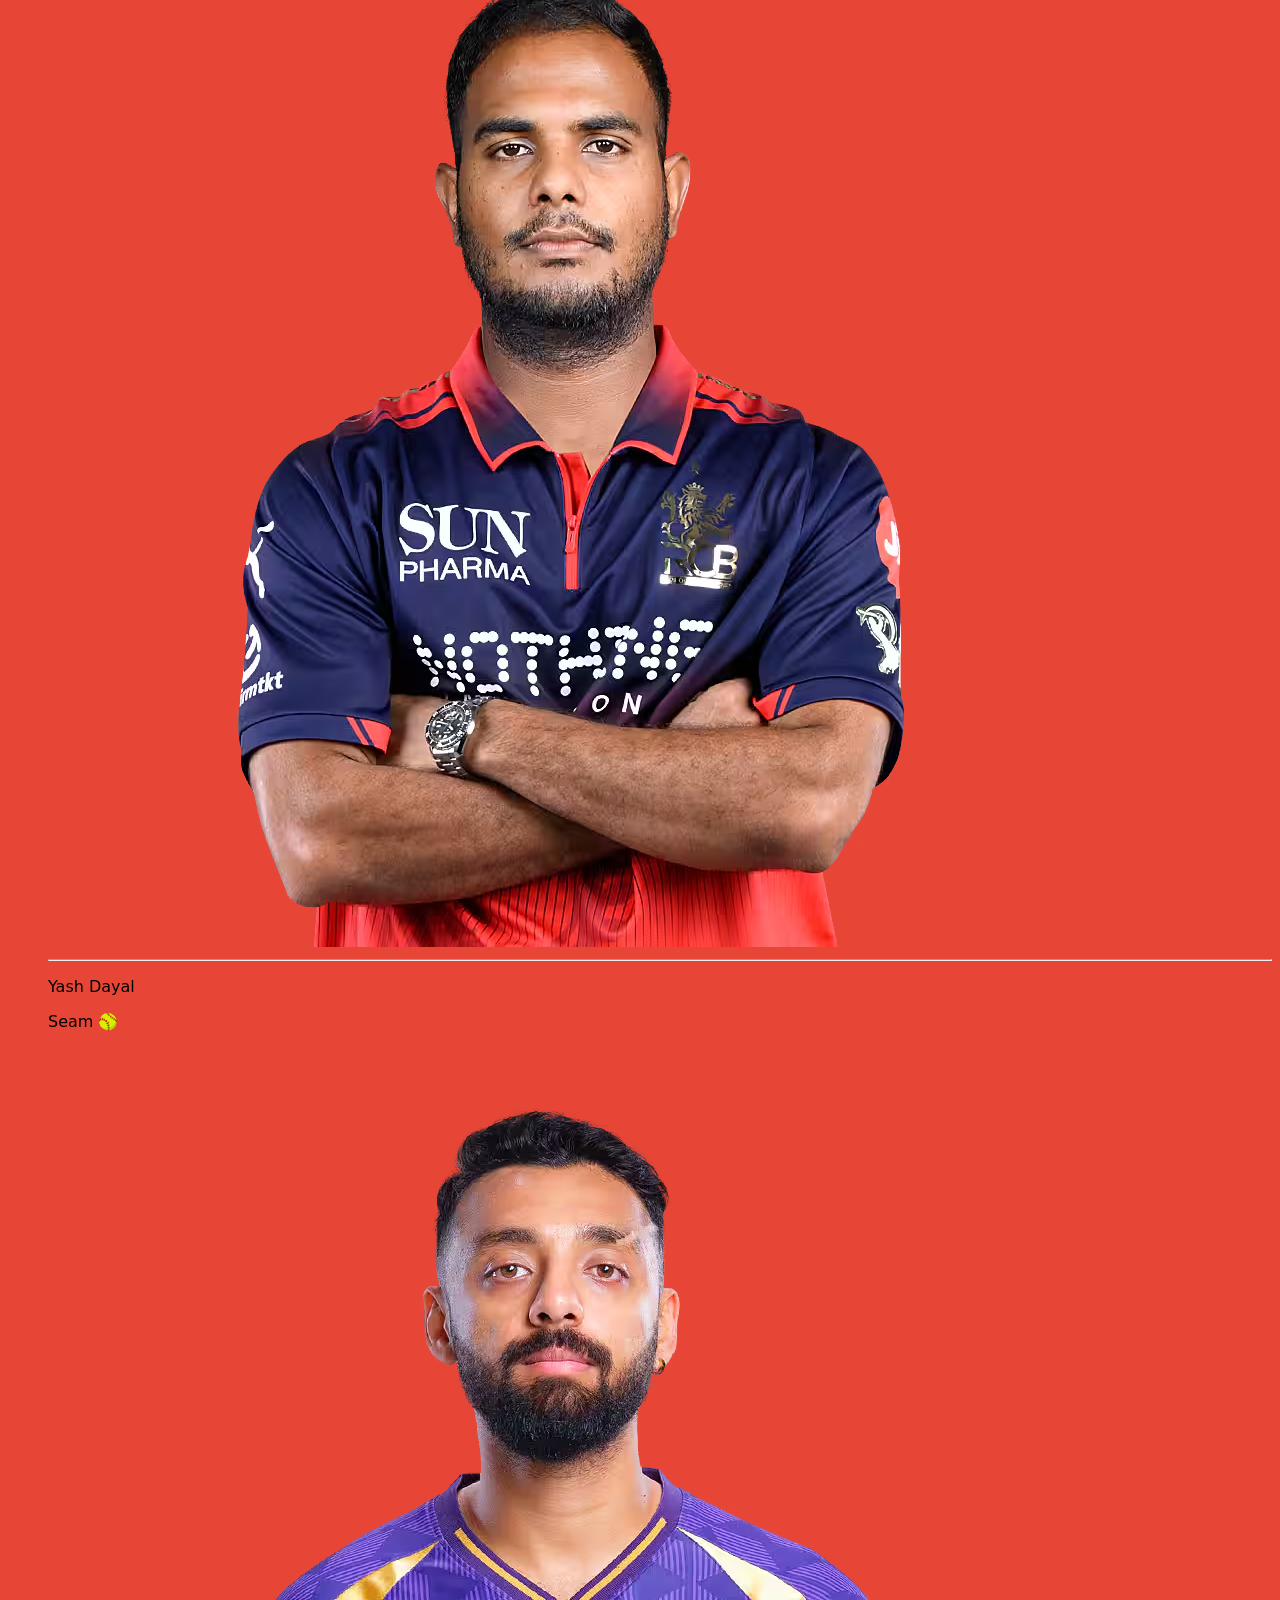
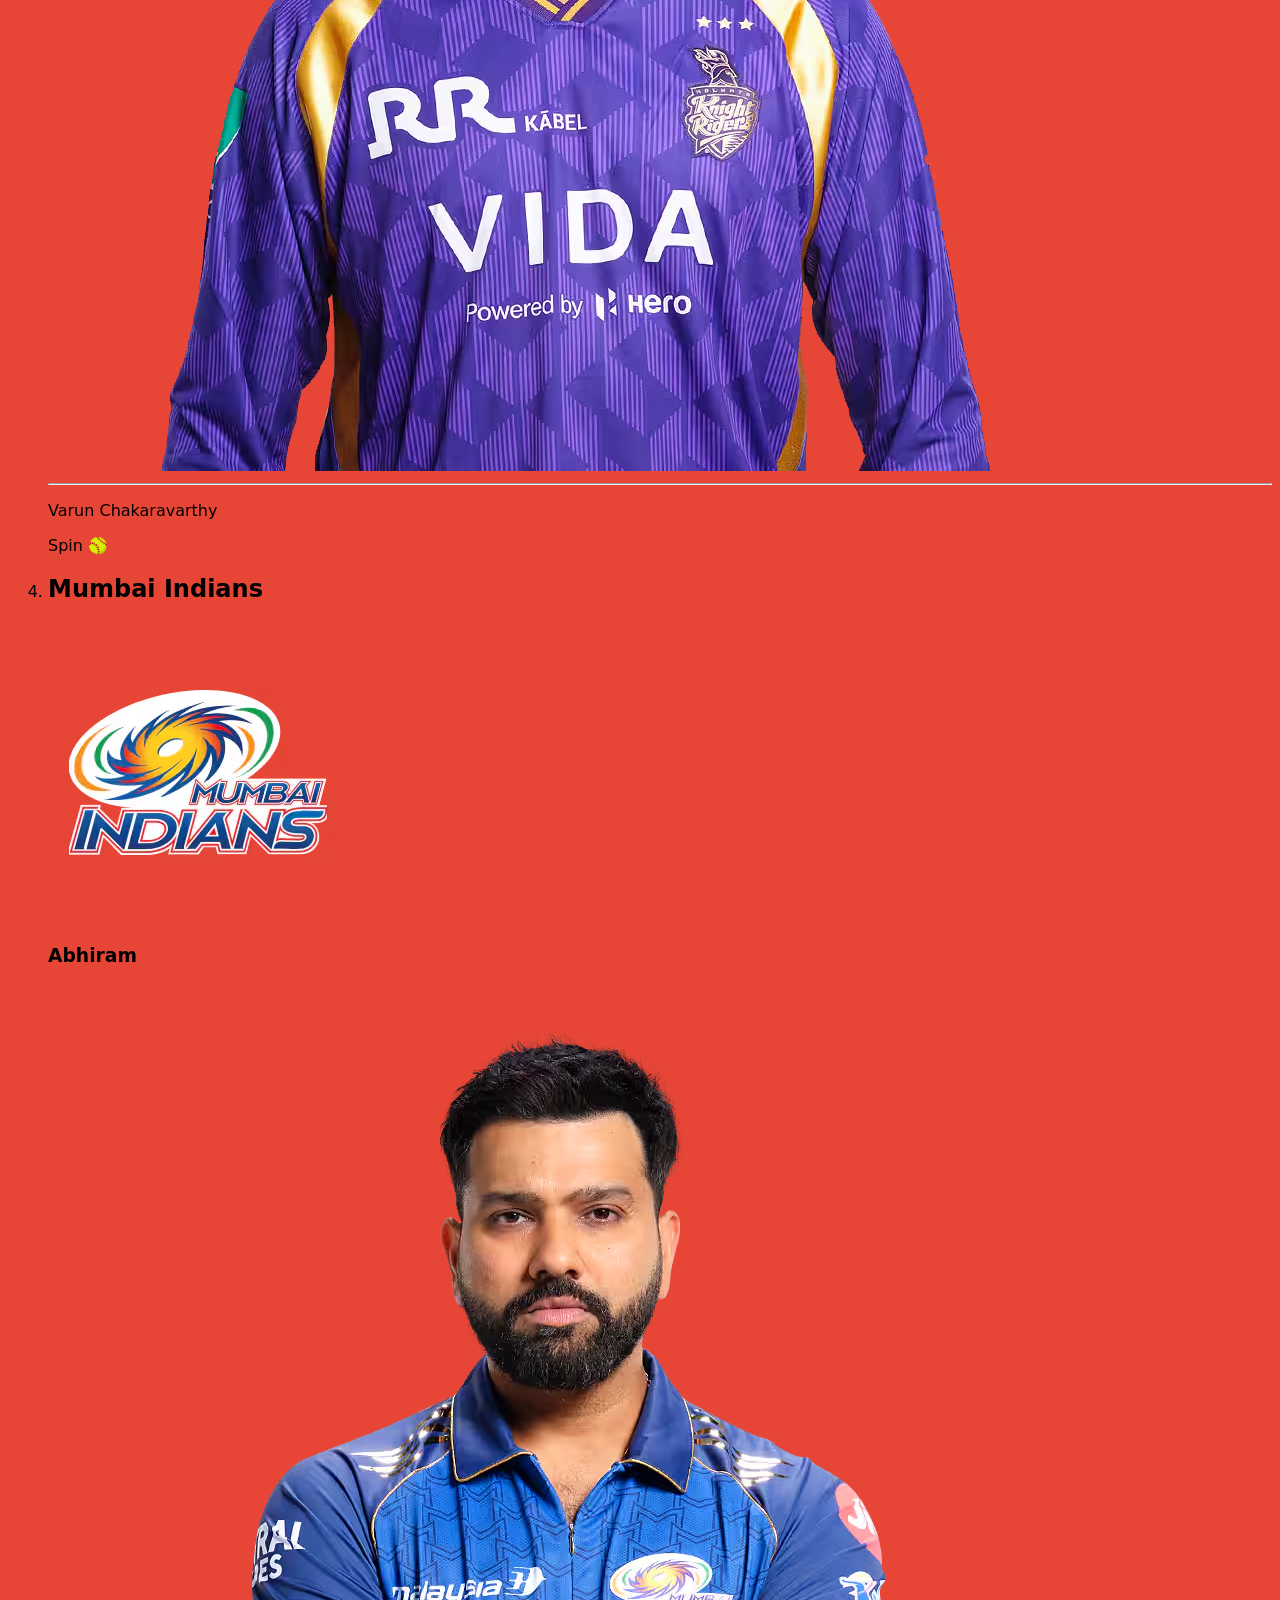
==== commit 6d7c83e9: "Update index.html" ====
--- a/index.html
+++ b/index.html
@@ -3,64 +3,176 @@
 <head>
     <meta charset="UTF-8">
     <meta name="viewport" content="width=device-width, initial-scale=1.0">
-    <title>Frames</title>
-    <link rel="stylesheet" href="/stylesheet.css">
-    <style>
-        h2{
-            color: white;
-        }
-    </style>
+    <link href="./stylesheet.css" rel="stylesheet">
+    <title>Auction Teams</title>
 </head>
 <body>
-    <div class="container">
-    <h1>Karthik's Movie Reccomendations</h1>
+    <h1>Auction Teams</h1>
     <hr />
-      <ol>
-    <div class="movie" id="tamasha">
-    <h2><li>Tamasha</li></h2>
-    <a href="https://www.zee5.com/movies/details/tamasha/0-0-2539"><img src="./tamasha1170x658964faec2e1a142fdafef271f6e71be9c.jpg" alt="picture of the movie Tamsha" height="300" width="550"></a>
-    <ul><br>
-        <h4><li>Directed by Imtiaz Ali</li>
-            <li>Lead Actors- Ranbir Kapoor and Deepika</li>
-            <li>More pyscological oriented film</li></h4>
-    </ul></div>
-    
+    <ol>
+        <div class="name-logo">
+            <li><h2>Sunrisers Hyderabad</h2></li>
+            <img src="./newsrh.avif" alt="srh logo">
+        </div>
+        <h3>Dhruva</h3>
+        <div class="container1">
+            <div class="team" id="srh"><img src="./travis_head.avif" alt="travis_head"><hr />
+            <p>Travis Head ✈️</p>
+            <p>Batsman 🏏</p></div>
+            <div class="team" id="srh"><img src="./jakemcgurk.avif" alt="jakemcgurk"><hr />
+            <p>Fraser-mcGurk ✈️</p>
+            <p>Batsman 🏏</p></div>
+            <div class="team" id="srh"><img src="./david.avif" alt="david warner"><hr />
+            <p>David Warner <strong> (C)</strong>✈️</p>
+            <p>Batsman 🏏</p></div>
+            <div class="team" id="srh"><img src="./saisu.avif"><hr />
+            <p>Sai Sudarshan</p>
+            <p>Batsman 🏏</p></div>
+            <div class="team" id="srh"><img src="./jurel.avif"><hr />
+            <p>Dhruv Jurel 🧤</p>
+            <p>Batsman/WK 🏏</p></div>
+            <div class="team" id="srh"><img src="./1017.avif"><hr />
+            <p>Tristan Stubbs ✈️</p>
+            <p>Batsman 🏏</p></div>
+            <div class="team" id="srh"><img src="./glenn.avif"><hr />
+            <p>Glenn Phillips ✈️</p>
+            <p>Batsman 🏏</p></div>
+            <div class="team" id="srh"><img src="./rashid.avif"><hr />
+            <p>Rashid Khan ✈️</p>
+            <p>All-Rounder 🏏🥎</p></div>
+            <div class="team" id="srh"><img src="./ashwin.avif"><hr />
+            <p>Ravichandran Ashwin</p>
+            <p>Spin 🥎</p></div>
+            <div class="team" id="srh"><img src="./fizz.avif"><hr />
+            <p>Mustafizur Rahman ✈️</p>
+            <p>Seam 🥎</p></div>
+            <div class="team" id="srh"><img src="./yuzi.avif"><hr />
+            <p>Yuzvendral Chahal</p>
+            <p>Spin 🥎</p></div>
+        </div>
 
-    <div class="movie" id="batman">
-    <h2><li>Batman Trilogy</li></h2>
-    <a href="https://www.hotstar.com/in/movies/the-dark-knight/1971000395"><img src="./MV5BMzA2NDQzZDEtNDU5Ni00YTlkLTg2OWEtYmQwM2Y1YTBjMjFjXkEyXkFqcGc@._V1_FMjpg_UX1000_.jpg" width="15%"><img src="./latest.jpg" width="15%"><img src="./download.jpg" width="15%"></a>
-    <ul><br>
-        <h4><li>Directed by Nolan</li>
-            <li>Lead Actors- Christian Bale and Katie Holmes</li>
-            <li>One of Finest DC movies to be made</li></h4>
-    </ul></div>
+        <div class="name-logo">
+            <li><h2>Chennai Super Kings</h2></li>
+            <img src="./csk.avif">
+        </div>
+        <h3>Karthik</h3>
+        <div class="container2">
+            <div class="team" id="csk"><img src="./gill.avif" alt="shubman gill"><hr />
+            <p>Shubman Gill</p>
+            <p>Batsman 🏏</p></div>
+            <div class="team" id="csk"><img src="./virat.avif" alt="virat kohli"><hr />
+            <p>Virat Kohli</p>
+            <p>Batsman 🏏</p></div>
+            <div class="team" id="csk"><img src="./ayush.avif" alt="ayush mathre"><hr />
+            <p>Ayush Mathre</p>
+            <p>Batsman 🏏</p></div>
+            <div class="team" id="csk"><img src="./tilak.avif" alt="tilak varma"><hr />
+            <p>Tilak Varma</p>
+            <p>Batsman 🏏</p></div>
+            <div class="team" id="csk"><img src="./stokes.avif" alt="ben stokes"><hr />
+            <p>Ben Stokes<strong> (C)</strong>✈️</p>
+            <p>All-Rounder</p></div>
+            <div class="team" id="csk"><img src="./klassen.avif" alt="klassen"><hr />
+            <p>Heinrich Klassen ✈️🧤</p>
+            <p>Batsman/WK</p></div>
+            <div class="team" id="csk"><img src="./rinku.avif" alt="rinku singh"><hr />
+            <p>Rinku Singh</p>
+            <p>Batsman 🏏</p></div>
+            <div class="team" id="csk"><img src="./nairne.avif" alt="sunil narine"><hr />
+            <p>Sunil Narine ✈️</p>
+            <p>Spin 🥎</p></div>
+            <div class="team" id="csk"><img src="./digvesh.avif" alt="digvesh rathi"><hr />
+            <p>Digvesh Rathi</p>
+            <p>Spin 🥎</p></div>
+            <div class="team" id="csk"><img src="./bumrah.avif" alt="bumrah"><hr />
+            <p>Jasprit Bumrah</p>
+            <p>Seam 🥎</p></div>
+            <div class="team" id="csk"><img src="./hazel.avif" alt="Josh Hazelwood"><hr />
+            <p>Josh Hazelwood ✈️</p>
+            <p>Seam 🥎</p></div>
+        </div>
 
-    <div class="movie" id="ante">
-    <h2><li>Ante Sundaraniki</li></h2>
-    <a href="https://www.netflix.com/in/title/81346056"><img src="./download (2).jpg" alt="movie picture" height="300" width="300"></a>
-    <ul><br>
-        <h4><li>Diercted by Vivek Athreya</li>
-            <li>Lead actors- Nani and Nazriya</li>
-            <li>Finest screenplay in telugu cinema and amazing score</li>
-    </h4></ul></div>
+        <div class="name-logo">
+            <li><h2>Royal Challengers Bangalore</h2></li>
+            <img src="./rcb.avif">
+        </div>
+        <h3>Tanav</h3>
+        <div class="container3">
+             <div class="team" id="rcb"><img src="./buttler.avif" alt="Jos buttler"><hr />
+             <p>Jos Butller ✈️🧤</p>
+             <p>Batsman/WK</p></div>
+             <div class="team" id="rcb"><img src="./gaikwad.avif" alt="ruturaj gaikwad"><hr />
+             <p>Ruturaj Gaikwad</p>
+             <p>Batsman 🏏</p></div>
+             <div class="team" id="rcb"><img src="./rajat.avif" alt="rajat patidhar"><hr />
+             <p>Rajat Patidhar</p>
+             <p>Batsman 🏏</p></div>
+             <div class="team" id="rcb"><img src="./shreyas.avif" alt="shreyas iyer"><hr />
+             <p>Shreyas Iyer<strong> (C)</strong></p>
+             <p>Batsman 🏏</p></div>
+             <div class="team" id="rcb"><img src="./liam.avif" alt="liam livnigstone"><hr />
+             <p>Liam Livingstone ✈️</p>
+             <p>All-Rounder</p></div>
+             <div class="team" id="rcb"><img src="./russell.avif" alt="andre russell"><hr />
+             <p>Andre Russell ✈️</p>
+             <p>All-Rounder</p></div>
+             <div class="team" id="rcb"><img src="./pooran.avif" alt="nicholas pooran"><hr />
+             <p>Nicholas Pooran ✈️</p>
+             <p>Batsman 🏏</p></div>
+             <div class="team" id="rcb"><img src="./axar.avif" alt="axar patel"><hr />
+             <p>Axar Patel</p>
+             <p>All-Rounder</p></div>
+             <div class="team" id="rcb"><img src="./harshit.webp" alt="harshit rana"><hr />
+             <p>Harshit Rana</p>
+             <p>Seam 🥎</p></div>
+             <div class="team" id="rcb"><img src="./dayal.avif" alt="yash dayal"><hr />
+             <p>Yash Dayal</p>
+             <p>Seam 🥎</p></div>
+             <div class="team" id="rcb"><img src="./varun.avif" alt="varun Chakaravarthy"><hr />
+             <p>Varun Chakaravarthy</p>
+             <p>Spin 🥎</p></div>
+        </div>
 
-    <div class="movie" id="kabirsingh">
-    <h2><li>Kabir Singh</li></h2>
-    <a href="https://www.hotstar.com/in/movies/kabir-singh/1271516484"><img src="./shahid-kapoor-kiara-advani-kabir-singh.jpg" alt="kabir singh movie picture" width="20%"></a>
-    <ul><br>
-        <h4><li>Directed by Sandeep Reddy Vanga</li>
-            <li>Leads actors are- Shahid Kapoor and Kiara Advani</li>
-</h4></ul></div>
-
-    <div class="movie" id="mahanati">
-    <h2><li>Mahanati</li></h2>
-   <a href="https://www.primevideo.com/region/eu/detail/Mahanati-Telugu/0OO3IZOUKK5UD2OCTPVXBA4AO0"><img src="./maha 2.jpg" alt="picture of movie mahanati"></a>
-   <ul><br>
-<h4><li>Directed by Nag Ashwin</li>
-    <li>Main Leads-Keerty Suresh and Dulqeer Salmaan</li>
-    <li>Check out directors other movie like <a href="https://www.sunnxt.com/telugu-movie-yevade-subramanyam-2015/detail/7736">Yevade Subramanyam</a></li></h4></ul></div>
-      </ol>
-      <button><h4><a href="./about Me.html" class="fixed">About Me</a></h4></button>
-      </div>
+        <div class="name-logo">
+            <li><h2>Mumbai Indians</h2></li>
+            <img src="./mumbai.avif">
+        </div>
+        <h3>Abhiram</h3>
+        <div class="container4">
+             <div class="team" id="mumbai"><img src="./rohit.avif" alt="rohit sharma"><hr />
+             <p>Rohit Sharma<strong> (C)</strong></p>
+             <p>Batsman 🏏</p></div>
+             <div class="team" id="mumbai"><img src="./salt.avif" alt="phil salt"><hr />
+             <p>Phil Salt ✈️</p>
+             <p>Batsman 🏏</p></div>
+             <div class="team" id="mumbai"><img src="./ishan.avif" alt="ishan kishan"><hr />
+             <p>Ishan Kishan</p>
+             <p>Batsman 🏏</p></div>
+             <div class="team" id="mumbai"><img src="./pt.avif" alt="rishab pant"><hr />
+             <p>Rishab Pant 🧤</p>
+             <p>Batsman/WK 🏏</p></div>
+             <div class="team" id="mumbai"><img src="./abani.jpg" alt="mukesh ambani"><hr />
+             <p>Mukesh Ambani</p>
+             <p>Fixer 💵</p></div>
+             <div class="team" id="mumbai"><img src="./rachin.avif" alt="rachin ravindra"><hr />
+             <p>Rachin Ravindra ✈️</p>
+             <p>All-Rounder</p></div>
+             <div class="team" id="mumbai"><img src="./jadeja.avif" alt="ravi jadeja"><hr />
+             <p>Ravindra Jadeja</p>
+             <p>All-Rounder</p></div>
+             <div class="team" id="mumbai"><img src="./kuldeep.avif" alt="kuldeep yadav"><hr />
+             <p>Kuldeep Yadav</p>
+             <p>Spin 🥎</p></div>
+             <div class="team" id="mumbai"><img src="./shami.avif" alt="shami"><hr />
+             <p>Mohammed Shami</p>
+             <p>Seam 🥎</p></div>
+             <div class="team" id="mumbai"><img src="./ravi.avif" alt="bishnoi"><hr />
+             <p>Ravi Bishnoi</p>
+             <p>Spin 🥎</p></div>
+             <div class="team" id="mumbai"><img src="./trent boult.avif" alt="boult"><hr />
+             <p>Trent Boult ✈️</p>
+             <p>Seam 🥎</p></div>
+        </div>
+    </ol>
 </body>
 </html>
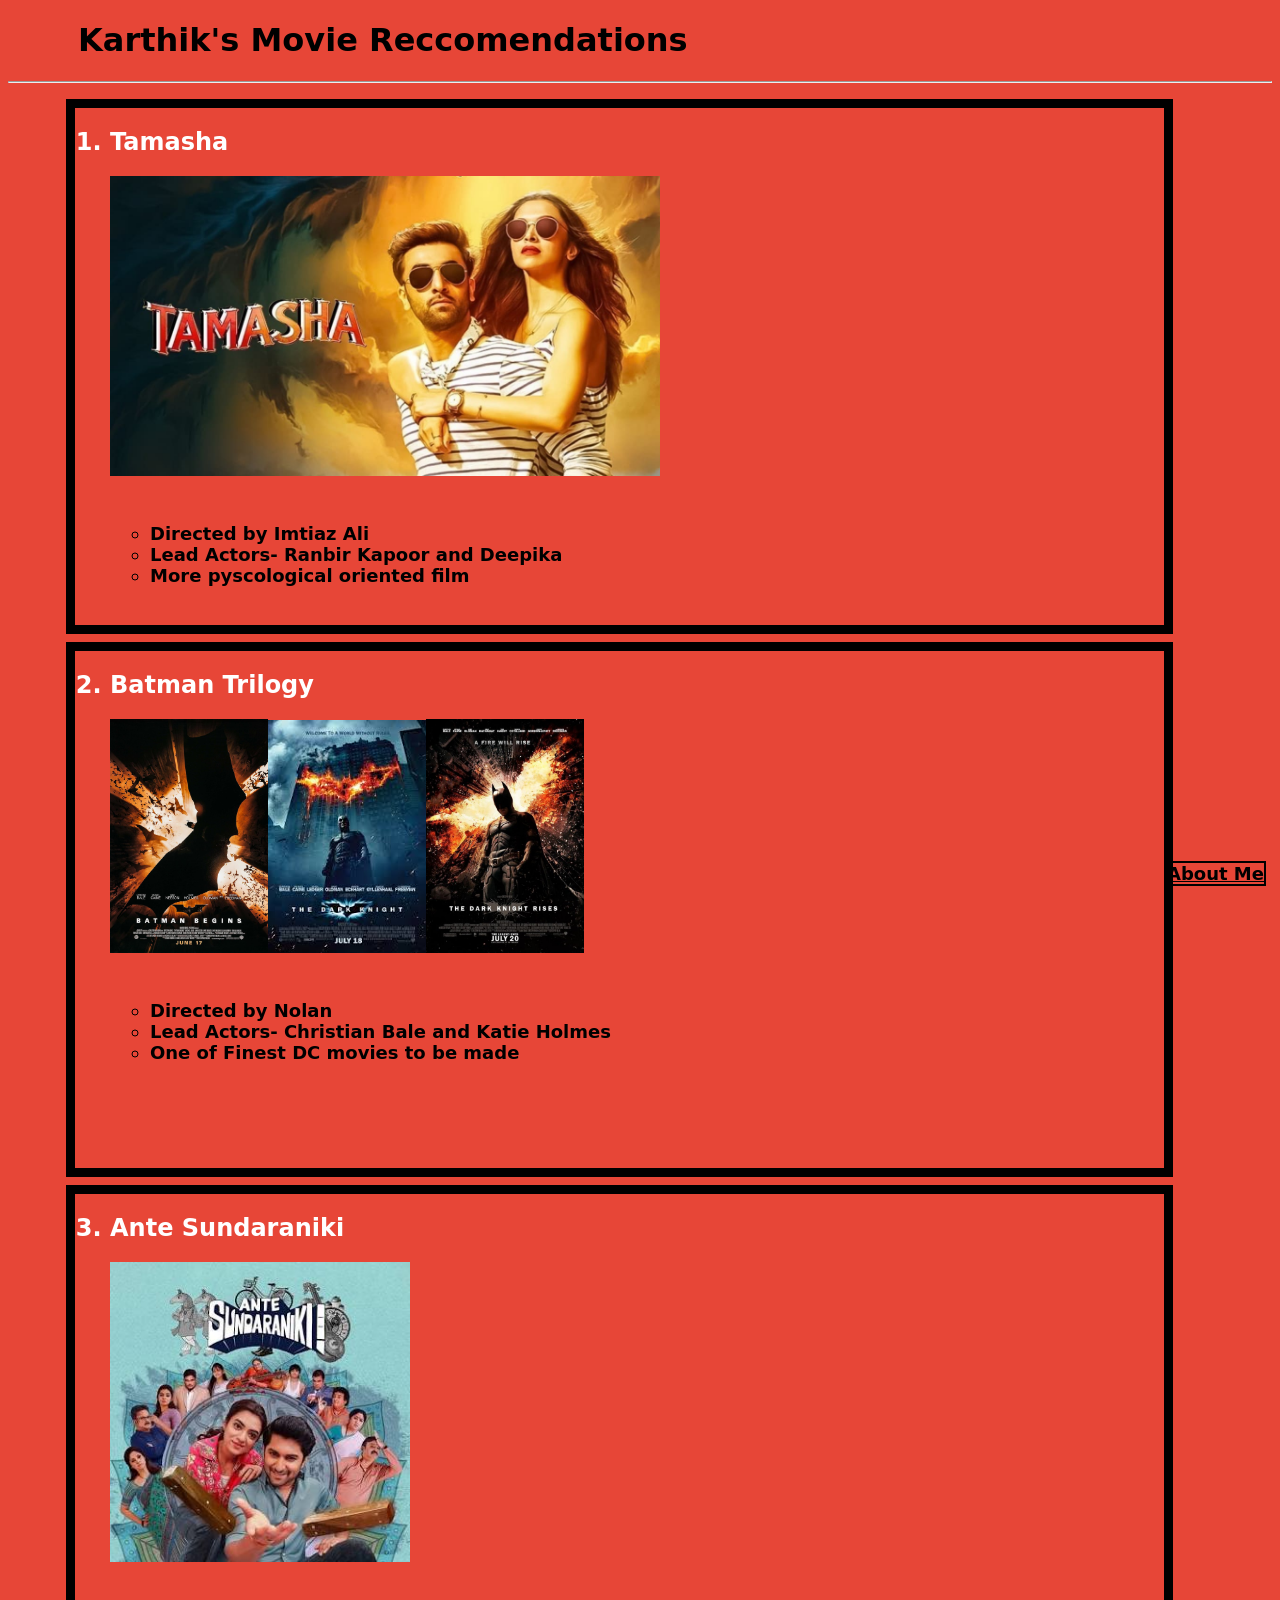
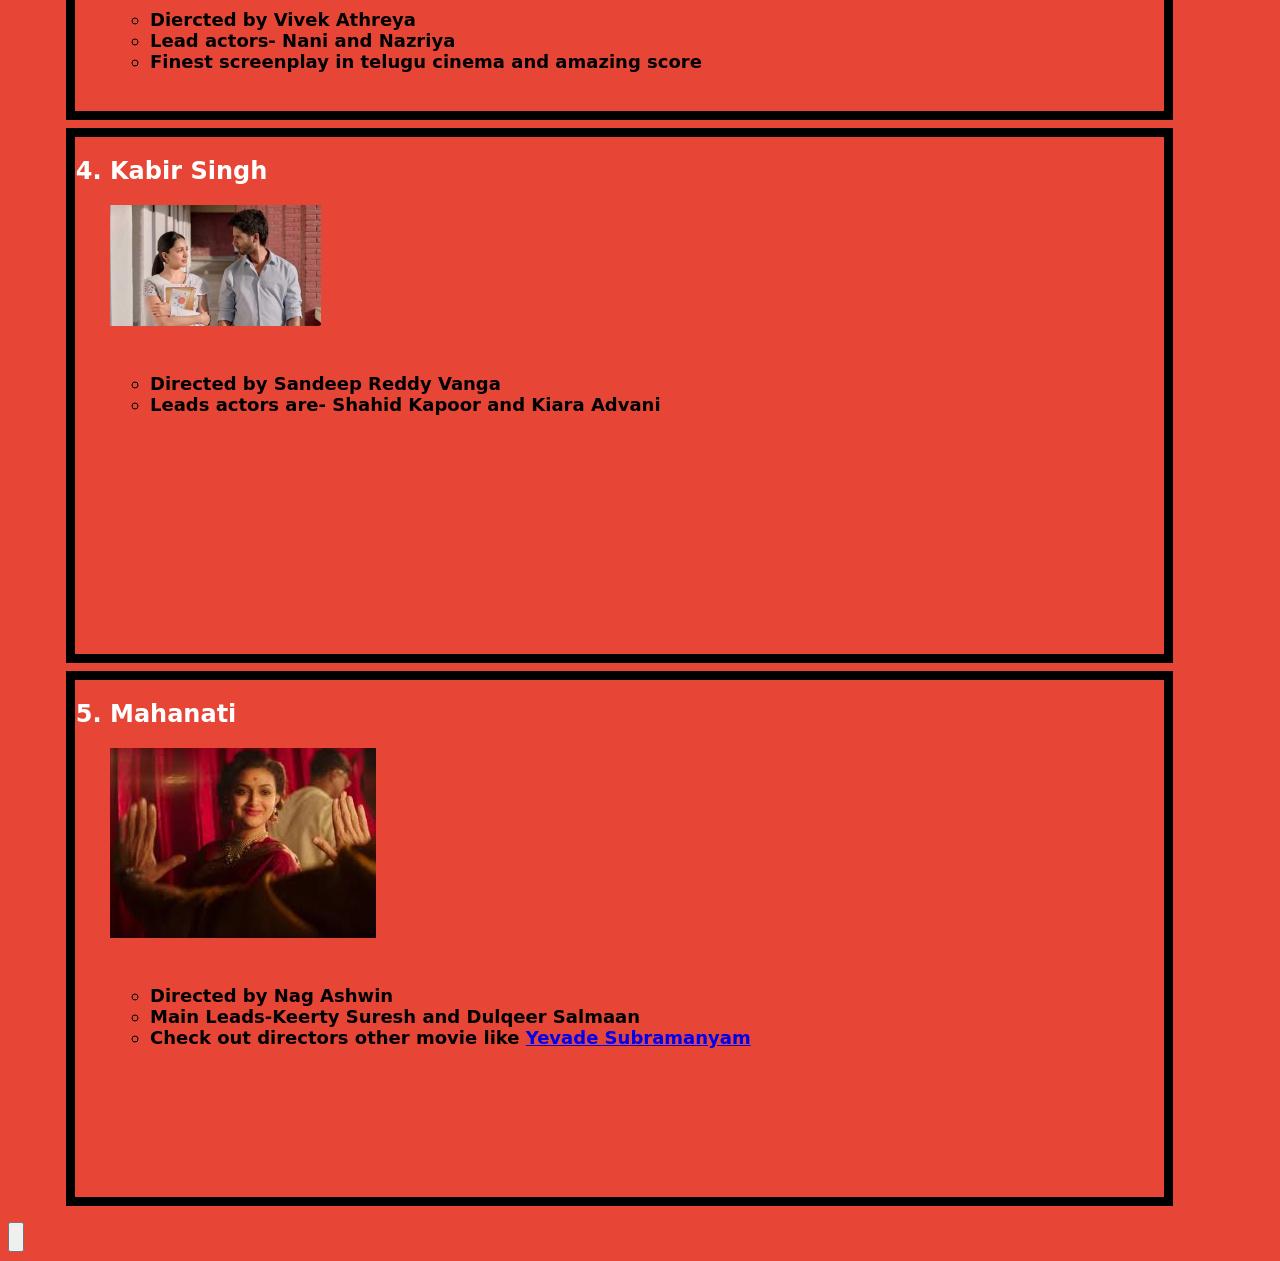
==== commit eff01ed3: "Update index.html" ====
--- a/index.html
+++ b/index.html
@@ -3,176 +3,64 @@
 <head>
     <meta charset="UTF-8">
     <meta name="viewport" content="width=device-width, initial-scale=1.0">
-    <link href="./stylesheet.css" rel="stylesheet">
-    <title>Auction Teams</title>
+    <title>Frames</title>
+    <link rel="stylesheet" href="./stylesheet.css">
+    <style>
+        h2{
+            color: white;
+        }
+    </style>
 </head>
 <body>
-    <h1>Auction Teams</h1>
+    <div class="container">
+    <h1>Karthik's Movie Reccomendations</h1>
     <hr />
-    <ol>
-        <div class="name-logo">
-            <li><h2>Sunrisers Hyderabad</h2></li>
-            <img src="./newsrh.avif" alt="srh logo">
-        </div>
-        <h3>Dhruva</h3>
-        <div class="container1">
-            <div class="team" id="srh"><img src="./travis_head.avif" alt="travis_head"><hr />
-            <p>Travis Head ✈️</p>
-            <p>Batsman 🏏</p></div>
-            <div class="team" id="srh"><img src="./jakemcgurk.avif" alt="jakemcgurk"><hr />
-            <p>Fraser-mcGurk ✈️</p>
-            <p>Batsman 🏏</p></div>
-            <div class="team" id="srh"><img src="./david.avif" alt="david warner"><hr />
-            <p>David Warner <strong> (C)</strong>✈️</p>
-            <p>Batsman 🏏</p></div>
-            <div class="team" id="srh"><img src="./saisu.avif"><hr />
-            <p>Sai Sudarshan</p>
-            <p>Batsman 🏏</p></div>
-            <div class="team" id="srh"><img src="./jurel.avif"><hr />
-            <p>Dhruv Jurel 🧤</p>
-            <p>Batsman/WK 🏏</p></div>
-            <div class="team" id="srh"><img src="./1017.avif"><hr />
-            <p>Tristan Stubbs ✈️</p>
-            <p>Batsman 🏏</p></div>
-            <div class="team" id="srh"><img src="./glenn.avif"><hr />
-            <p>Glenn Phillips ✈️</p>
-            <p>Batsman 🏏</p></div>
-            <div class="team" id="srh"><img src="./rashid.avif"><hr />
-            <p>Rashid Khan ✈️</p>
-            <p>All-Rounder 🏏🥎</p></div>
-            <div class="team" id="srh"><img src="./ashwin.avif"><hr />
-            <p>Ravichandran Ashwin</p>
-            <p>Spin 🥎</p></div>
-            <div class="team" id="srh"><img src="./fizz.avif"><hr />
-            <p>Mustafizur Rahman ✈️</p>
-            <p>Seam 🥎</p></div>
-            <div class="team" id="srh"><img src="./yuzi.avif"><hr />
-            <p>Yuzvendral Chahal</p>
-            <p>Spin 🥎</p></div>
-        </div>
+      <ol>
+    <div class="movie" id="tamasha">
+    <h2><li>Tamasha</li></h2>
+    <a href="https://www.zee5.com/movies/details/tamasha/0-0-2539"><img src="./tamasha1170x658964faec2e1a142fdafef271f6e71be9c.jpg" alt="picture of the movie Tamsha" height="300" width="550"></a>
+    <ul><br>
+        <h4><li>Directed by Imtiaz Ali</li>
+            <li>Lead Actors- Ranbir Kapoor and Deepika</li>
+            <li>More pyscological oriented film</li></h4>
+    </ul></div>
+    
 
-        <div class="name-logo">
-            <li><h2>Chennai Super Kings</h2></li>
-            <img src="./csk.avif">
-        </div>
-        <h3>Karthik</h3>
-        <div class="container2">
-            <div class="team" id="csk"><img src="./gill.avif" alt="shubman gill"><hr />
-            <p>Shubman Gill</p>
-            <p>Batsman 🏏</p></div>
-            <div class="team" id="csk"><img src="./virat.avif" alt="virat kohli"><hr />
-            <p>Virat Kohli</p>
-            <p>Batsman 🏏</p></div>
-            <div class="team" id="csk"><img src="./ayush.avif" alt="ayush mathre"><hr />
-            <p>Ayush Mathre</p>
-            <p>Batsman 🏏</p></div>
-            <div class="team" id="csk"><img src="./tilak.avif" alt="tilak varma"><hr />
-            <p>Tilak Varma</p>
-            <p>Batsman 🏏</p></div>
-            <div class="team" id="csk"><img src="./stokes.avif" alt="ben stokes"><hr />
-            <p>Ben Stokes<strong> (C)</strong>✈️</p>
-            <p>All-Rounder</p></div>
-            <div class="team" id="csk"><img src="./klassen.avif" alt="klassen"><hr />
-            <p>Heinrich Klassen ✈️🧤</p>
-            <p>Batsman/WK</p></div>
-            <div class="team" id="csk"><img src="./rinku.avif" alt="rinku singh"><hr />
-            <p>Rinku Singh</p>
-            <p>Batsman 🏏</p></div>
-            <div class="team" id="csk"><img src="./nairne.avif" alt="sunil narine"><hr />
-            <p>Sunil Narine ✈️</p>
-            <p>Spin 🥎</p></div>
-            <div class="team" id="csk"><img src="./digvesh.avif" alt="digvesh rathi"><hr />
-            <p>Digvesh Rathi</p>
-            <p>Spin 🥎</p></div>
-            <div class="team" id="csk"><img src="./bumrah.avif" alt="bumrah"><hr />
-            <p>Jasprit Bumrah</p>
-            <p>Seam 🥎</p></div>
-            <div class="team" id="csk"><img src="./hazel.avif" alt="Josh Hazelwood"><hr />
-            <p>Josh Hazelwood ✈️</p>
-            <p>Seam 🥎</p></div>
-        </div>
+    <div class="movie" id="batman">
+    <h2><li>Batman Trilogy</li></h2>
+    <a href="https://www.hotstar.com/in/movies/the-dark-knight/1971000395"><img src="./MV5BMzA2NDQzZDEtNDU5Ni00YTlkLTg2OWEtYmQwM2Y1YTBjMjFjXkEyXkFqcGc@._V1_FMjpg_UX1000_.jpg" width="15%"><img src="./latest.jpg" width="15%"><img src="./download.jpg" width="15%"></a>
+    <ul><br>
+        <h4><li>Directed by Nolan</li>
+            <li>Lead Actors- Christian Bale and Katie Holmes</li>
+            <li>One of Finest DC movies to be made</li></h4>
+    </ul></div>
 
-        <div class="name-logo">
-            <li><h2>Royal Challengers Bangalore</h2></li>
-            <img src="./rcb.avif">
-        </div>
-        <h3>Tanav</h3>
-        <div class="container3">
-             <div class="team" id="rcb"><img src="./buttler.avif" alt="Jos buttler"><hr />
-             <p>Jos Butller ✈️🧤</p>
-             <p>Batsman/WK</p></div>
-             <div class="team" id="rcb"><img src="./gaikwad.avif" alt="ruturaj gaikwad"><hr />
-             <p>Ruturaj Gaikwad</p>
-             <p>Batsman 🏏</p></div>
-             <div class="team" id="rcb"><img src="./rajat.avif" alt="rajat patidhar"><hr />
-             <p>Rajat Patidhar</p>
-             <p>Batsman 🏏</p></div>
-             <div class="team" id="rcb"><img src="./shreyas.avif" alt="shreyas iyer"><hr />
-             <p>Shreyas Iyer<strong> (C)</strong></p>
-             <p>Batsman 🏏</p></div>
-             <div class="team" id="rcb"><img src="./liam.avif" alt="liam livnigstone"><hr />
-             <p>Liam Livingstone ✈️</p>
-             <p>All-Rounder</p></div>
-             <div class="team" id="rcb"><img src="./russell.avif" alt="andre russell"><hr />
-             <p>Andre Russell ✈️</p>
-             <p>All-Rounder</p></div>
-             <div class="team" id="rcb"><img src="./pooran.avif" alt="nicholas pooran"><hr />
-             <p>Nicholas Pooran ✈️</p>
-             <p>Batsman 🏏</p></div>
-             <div class="team" id="rcb"><img src="./axar.avif" alt="axar patel"><hr />
-             <p>Axar Patel</p>
-             <p>All-Rounder</p></div>
-             <div class="team" id="rcb"><img src="./harshit.webp" alt="harshit rana"><hr />
-             <p>Harshit Rana</p>
-             <p>Seam 🥎</p></div>
-             <div class="team" id="rcb"><img src="./dayal.avif" alt="yash dayal"><hr />
-             <p>Yash Dayal</p>
-             <p>Seam 🥎</p></div>
-             <div class="team" id="rcb"><img src="./varun.avif" alt="varun Chakaravarthy"><hr />
-             <p>Varun Chakaravarthy</p>
-             <p>Spin 🥎</p></div>
-        </div>
+    <div class="movie" id="ante">
+    <h2><li>Ante Sundaraniki</li></h2>
+    <a href="https://www.netflix.com/in/title/81346056"><img src="./download (2).jpg" alt="movie picture" height="300" width="300"></a>
+    <ul><br>
+        <h4><li>Diercted by Vivek Athreya</li>
+            <li>Lead actors- Nani and Nazriya</li>
+            <li>Finest screenplay in telugu cinema and amazing score</li>
+    </h4></ul></div>
 
-        <div class="name-logo">
-            <li><h2>Mumbai Indians</h2></li>
-            <img src="./mumbai.avif">
-        </div>
-        <h3>Abhiram</h3>
-        <div class="container4">
-             <div class="team" id="mumbai"><img src="./rohit.avif" alt="rohit sharma"><hr />
-             <p>Rohit Sharma<strong> (C)</strong></p>
-             <p>Batsman 🏏</p></div>
-             <div class="team" id="mumbai"><img src="./salt.avif" alt="phil salt"><hr />
-             <p>Phil Salt ✈️</p>
-             <p>Batsman 🏏</p></div>
-             <div class="team" id="mumbai"><img src="./ishan.avif" alt="ishan kishan"><hr />
-             <p>Ishan Kishan</p>
-             <p>Batsman 🏏</p></div>
-             <div class="team" id="mumbai"><img src="./pt.avif" alt="rishab pant"><hr />
-             <p>Rishab Pant 🧤</p>
-             <p>Batsman/WK 🏏</p></div>
-             <div class="team" id="mumbai"><img src="./abani.jpg" alt="mukesh ambani"><hr />
-             <p>Mukesh Ambani</p>
-             <p>Fixer 💵</p></div>
-             <div class="team" id="mumbai"><img src="./rachin.avif" alt="rachin ravindra"><hr />
-             <p>Rachin Ravindra ✈️</p>
-             <p>All-Rounder</p></div>
-             <div class="team" id="mumbai"><img src="./jadeja.avif" alt="ravi jadeja"><hr />
-             <p>Ravindra Jadeja</p>
-             <p>All-Rounder</p></div>
-             <div class="team" id="mumbai"><img src="./kuldeep.avif" alt="kuldeep yadav"><hr />
-             <p>Kuldeep Yadav</p>
-             <p>Spin 🥎</p></div>
-             <div class="team" id="mumbai"><img src="./shami.avif" alt="shami"><hr />
-             <p>Mohammed Shami</p>
-             <p>Seam 🥎</p></div>
-             <div class="team" id="mumbai"><img src="./ravi.avif" alt="bishnoi"><hr />
-             <p>Ravi Bishnoi</p>
-             <p>Spin 🥎</p></div>
-             <div class="team" id="mumbai"><img src="./trent boult.avif" alt="boult"><hr />
-             <p>Trent Boult ✈️</p>
-             <p>Seam 🥎</p></div>
-        </div>
-    </ol>
+    <div class="movie" id="kabirsingh">
+    <h2><li>Kabir Singh</li></h2>
+    <a href="https://www.hotstar.com/in/movies/kabir-singh/1271516484"><img src="./shahid-kapoor-kiara-advani-kabir-singh.jpg" alt="kabir singh movie picture" width="20%"></a>
+    <ul><br>
+        <h4><li>Directed by Sandeep Reddy Vanga</li>
+            <li>Leads actors are- Shahid Kapoor and Kiara Advani</li>
+</h4></ul></div>
+
+    <div class="movie" id="mahanati">
+    <h2><li>Mahanati</li></h2>
+   <a href="https://www.primevideo.com/region/eu/detail/Mahanati-Telugu/0OO3IZOUKK5UD2OCTPVXBA4AO0"><img src="./maha 2.jpg" alt="picture of movie mahanati"></a>
+   <ul><br>
+<h4><li>Directed by Nag Ashwin</li>
+    <li>Main Leads-Keerty Suresh and Dulqeer Salmaan</li>
+    <li>Check out directors other movie like <a href="https://www.sunnxt.com/telugu-movie-yevade-subramanyam-2015/detail/7736">Yevade Subramanyam</a></li></h4></ul></div>
+      </ol>
+      <button><h4><a href="./about Me.html" class="fixed">About Me</a></h4></button>
+      </div>
 </body>
 </html>
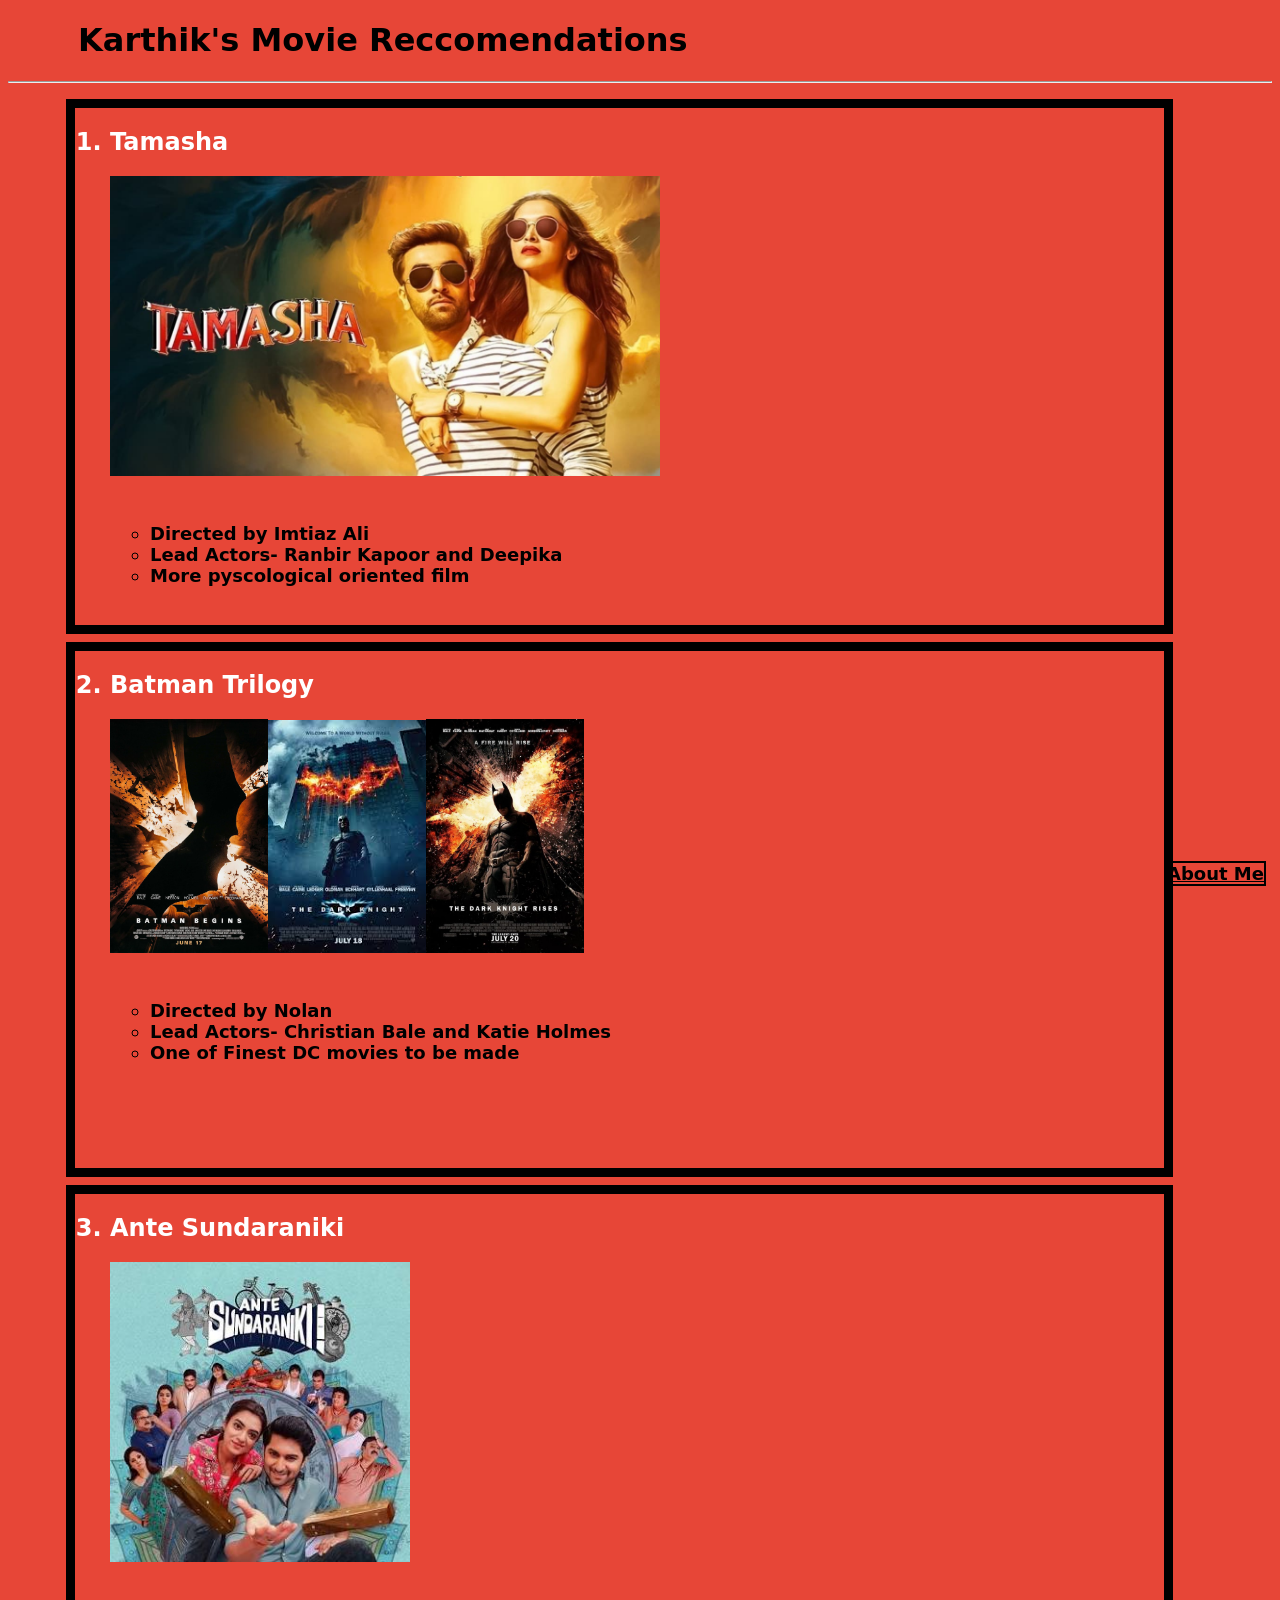
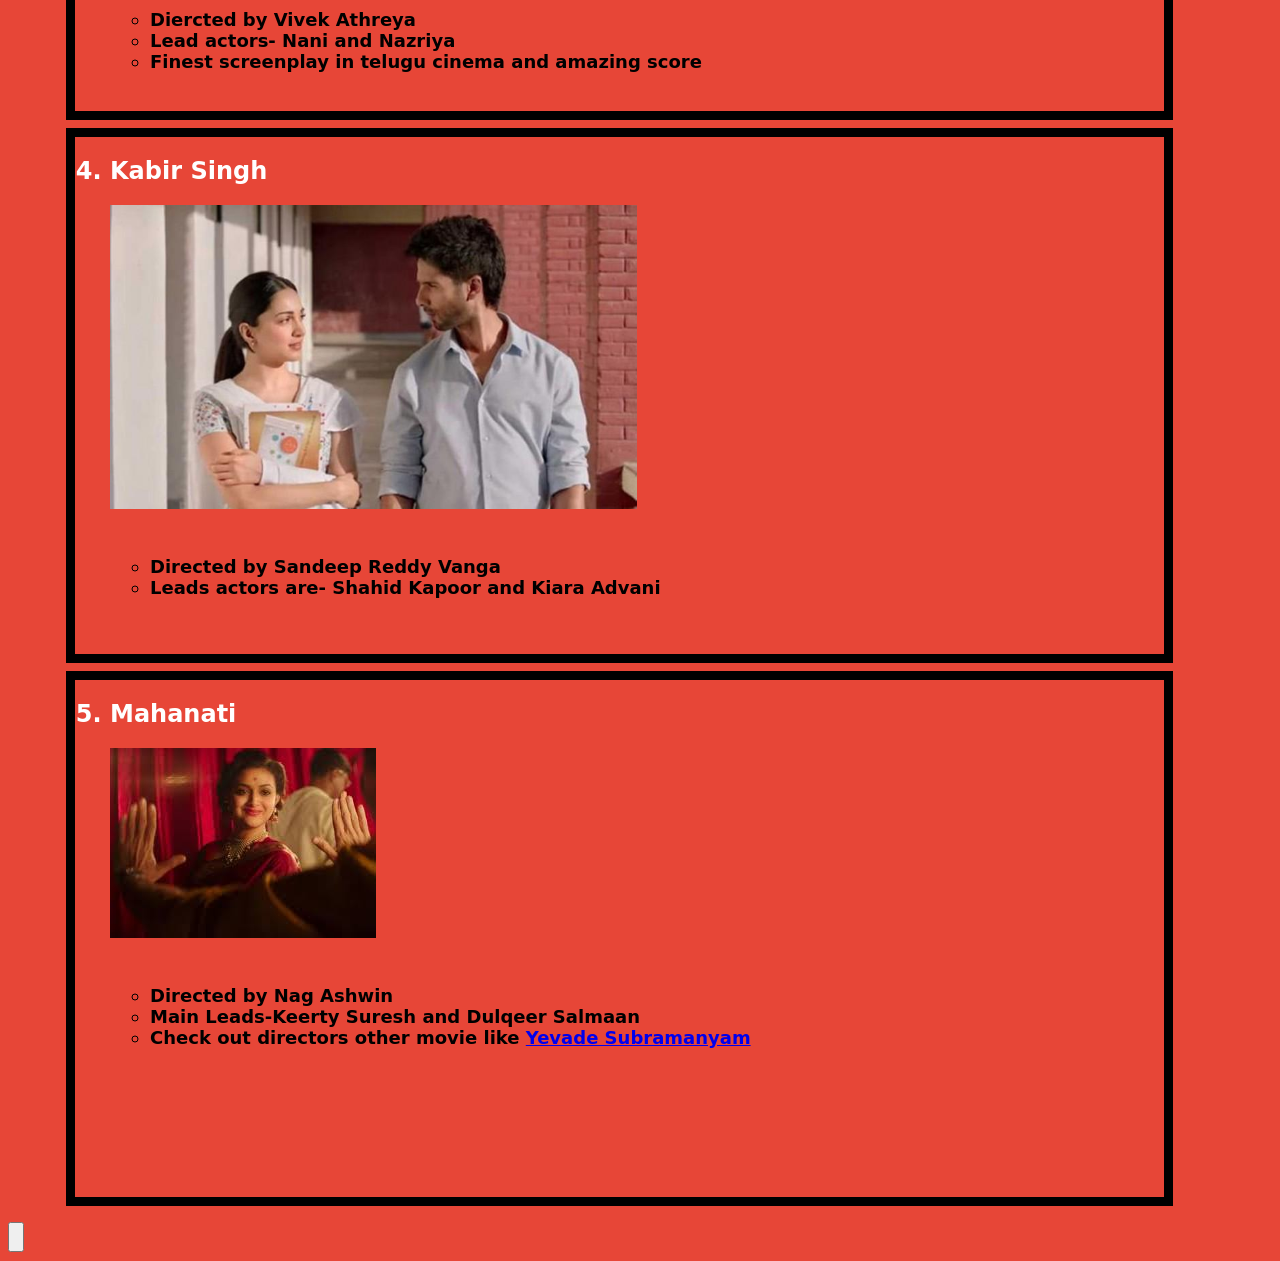
==== commit 40d40464: "Update index.html" ====
--- a/index.html
+++ b/index.html
@@ -46,7 +46,7 @@
 
     <div class="movie" id="kabirsingh">
     <h2><li>Kabir Singh</li></h2>
-    <a href="https://www.hotstar.com/in/movies/kabir-singh/1271516484"><img src="./shahid-kapoor-kiara-advani-kabir-singh.jpg" alt="kabir singh movie picture" width="20%"></a>
+    <a href="https://www.hotstar.com/in/movies/kabir-singh/1271516484"><img src="./shahid-kapoor-kiara-advani-kabir-singh.jpg" alt="kabir singh movie picture" width="50%"></a>
     <ul><br>
         <h4><li>Directed by Sandeep Reddy Vanga</li>
             <li>Leads actors are- Shahid Kapoor and Kiara Advani</li>
